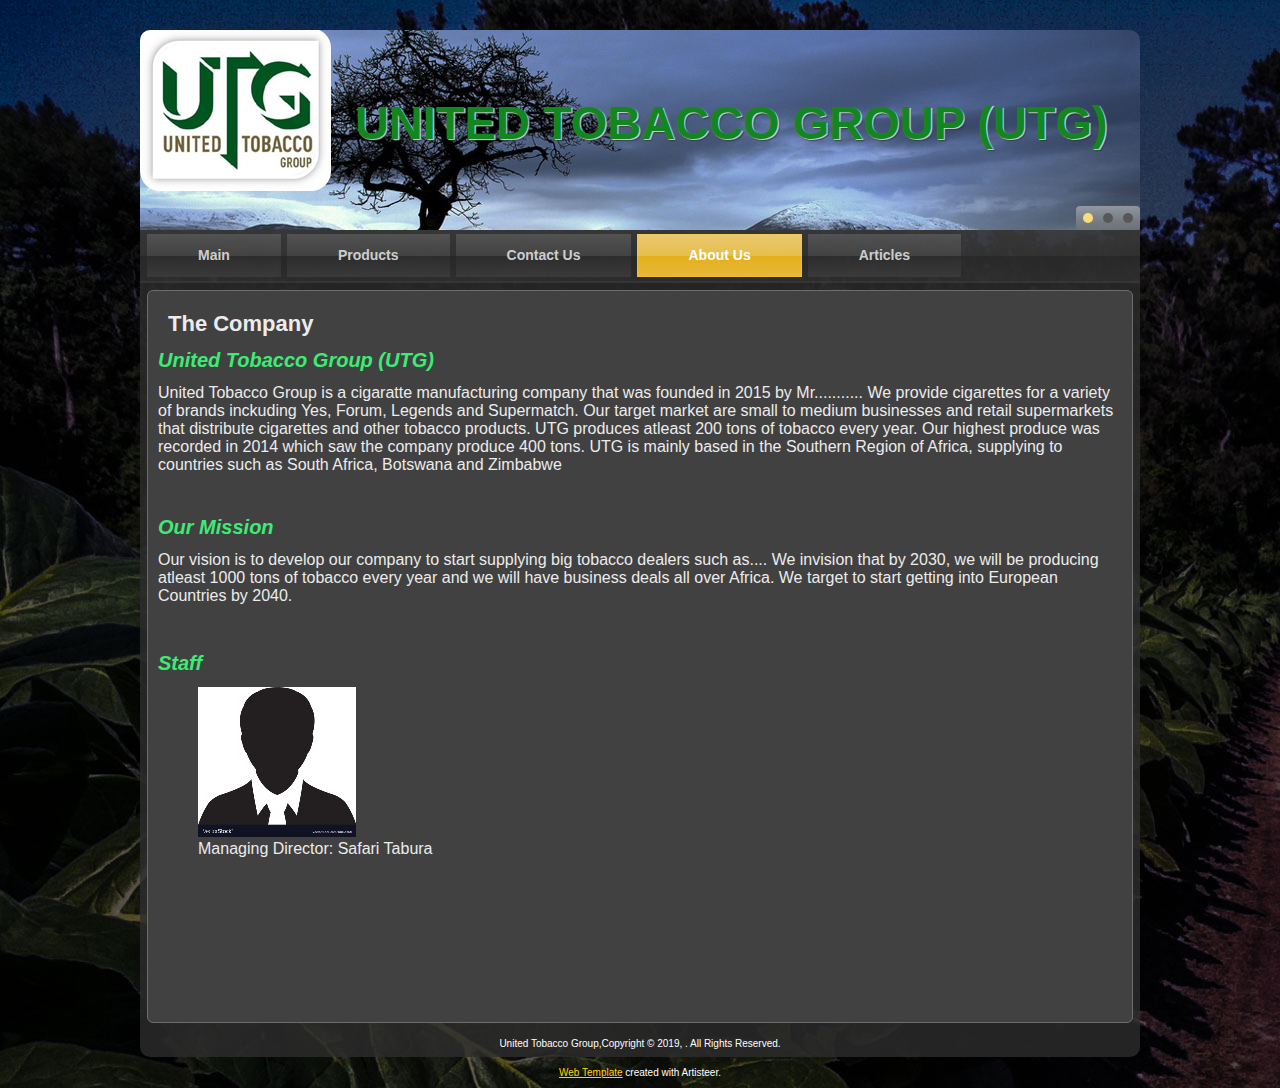
==== about-us.html @ 89c956b0 "First Commit" ====
<!DOCTYPE html>
<html dir="ltr" lang="en-US"><head><!-- Created by Artisteer v4.1.0.59861 -->
    <meta charset="utf-8">
    <title>The Company</title>
    <meta name="viewport" content="initial-scale = 1.0, maximum-scale = 1.0, user-scalable = no, width = device-width">

    <!--[if lt IE 9]><script src="https://html5shiv.googlecode.com/svn/trunk/html5.js"></script><![endif]-->
    <link rel="stylesheet" href="style.css" media="screen">
    <!--[if lte IE 7]><link rel="stylesheet" href="style.ie7.css" media="screen" /><![endif]-->
    <link rel="stylesheet" href="style.responsive.css" media="all">


    <script src="jquery.js"></script>
    <script src="script.js"></script>
    <script src="script.responsive.js"></script>


</head>
<body>
<div id="art-main">
    <div class="art-sheet clearfix">
<header class="art-header">
<div class="art-slider art-slidecontainerheader" data-width="1000" data-height="200">
    <div class="art-slider-inner">
<div class="art-slide-item art-slideheader0">

</div>
<div class="art-slide-item art-slideheader1">

</div>
<div class="art-slide-item art-slideheader2">

</div>

    </div>
</div>
<div class="art-slidenavigator art-slidenavigatorheader" data-left="93.6">
<a href="#" class="art-slidenavigatoritem"></a><a href="#" class="art-slidenavigatoritem"></a><a href="#" class="art-slidenavigatoritem"></a>
</div>



    <div class="art-shapes">

            </div>
<h1 class="art-headline" data-left="70.39%">
    <a href="#">UNITED TOBACCO GROUP (UTG)</a>
</h1>




                
                    
</header>
<nav class="art-nav">
    <ul class="art-hmenu"><li><a href="main.html" class="">Main</a></li><li><a href="products.html" class="">Products</a></li><li><a href="contact-us.html" class="">Contact Us</a></li><li><a href="about-us.html" class="active">About Us</a></li><li><a href="car-reviews.html">Articles</a></li></ul> 
    </nav>
<div class="art-layout-wrapper">
                <div class="art-content-layout">
                    <div class="art-content-layout-row">
                        <div class="art-layout-cell art-content"><article class="art-post art-article">
                                <h2 class="art-postheader">The Company</h2>
                                                
                <div class="art-postcontent art-postcontent-0 clearfix"><p><span style="font-weight: bold; font-style: italic; font-size: 20px; color: #3CEC74;">United Tobacco Group (UTG)</span></p><p><span style="font-size: 16px;">United Tobacco Group is a cigaratte manufacturing company that was founded in 2015 by Mr........... We provide cigarettes for a variety of brands inckuding Yes, Forum, Legends and Supermatch. Our target market are small to medium businesses and retail supermarkets that distribute cigarettes and other tobacco products. UTG produces atleast 200 tons of tobacco every year. Our highest produce was recorded in 2014 which saw the company produce 400 tons. UTG is mainly based in the Southern Region of Africa, supplying to countries such as South Africa, Botswana and Zimbabwe</span><br></p><p><span style="font-size: 16px;"><br></span></p><p><span style="font-family: Verdana, Geneva, Arial, Helvetica, sans-serif; font-size: 20px; font-weight: bold; font-style: italic; color: #3EEB75;">Our Mission</span></p><p><span style="font-size: 16px;">Our vision is to develop our company to start supplying big tobacco dealers such as.... We invision that by 2030, we will be producing atleast 1000 tons of tobacco every year and we will have business deals all over Africa. We target to start getting into European Countries by 2040.<span style="font-family: Verdana, Geneva, Arial, Helvetica, sans-serif; font-weight: bold; font-style: italic; color: rgb(62, 235, 117);"><br></span></span></p><p><span style="font-family: Verdana, Geneva, Arial, Helvetica, sans-serif; font-size: 20px; font-weight: bold; font-style: italic; color: #3EEB75;"><br></span></p><p><span style="font-family: Verdana, Geneva, Arial, Helvetica, sans-serif; font-size: 20px; font-weight: bold; font-style: italic; color: #3EEB75;">Staff</span></p><p>

</p><figure>
	<img width="158" height="150" alt="" class="art-lightbox" src="images/person.jpg" >
	<figcaption><span style="font-size: 16px;"> Managing Director:&nbsp;</span><span style="font-size: 16px; ">Safari Tabura</span></figcaption>
</figure>
<br><p><br></p><p><span style="font-size: 16px;"><br></span></p><p><span style="font-size: 16px;"><br></span></p><p><span style="font-size: 16px;"><br></span></p></div>


</article></div>
                    </div>
                </div>
            </div><footer class="art-footer">
<p>United Tobacco Group,Copyright © 2019, . All Rights Reserved.</p>
</footer>

    </div>
    <p class="art-page-footer">
        <span id="art-footnote-links"><a href="http://www.artisteer.com/" target="_blank">Web Template</a> created with Artisteer.</span>
    </p>
</div>


</body></html>
---- style.css ----
/* Created by Artisteer v4.1.0.59861 */

#art-main
{
   background: #FFFFFF url('images/page.jpeg') no-repeat fixed;
   margin:0 auto;
   font-size: 12px;
   font-family: Arial, 'Arial Unicode MS', Helvetica, Sans-Serif;
   font-weight: normal;
   font-style: normal;
   text-align: justify;
   position: relative;
   width: 100%;
   min-height: 100%;
   left: 0;
   top: 0;
   cursor:default;
   overflow:hidden;
}
table, ul.art-hmenu
{
   font-size: 12px;
   font-family: Arial, 'Arial Unicode MS', Helvetica, Sans-Serif;
   font-weight: normal;
   font-style: normal;
   text-align: justify;
}

h1, h2, h3, h4, h5, h6, p, a, ul, ol, li
{
   margin: 0;
   padding: 0;
}

/* Reset buttons border. It's important for input and button tags. 
 * border-collapse should be separate for shadow in IE. 
 */
.art-button
{
   border-collapse: separate;
   -webkit-background-origin: border !important;
   -moz-background-origin: border !important;
   background-origin: border-box !important;
   background: #FDDA7B;
   background: linear-gradient(top, #FEF1CD 0, #FCC42C 100%) no-repeat;
   background: -webkit-linear-gradient(top, #FEF1CD 0, #FCC42C 100%) no-repeat;
   background: -moz-linear-gradient(top, #FEF1CD 0, #FCC42C 100%) no-repeat;
   background: -o-linear-gradient(top, #FEF1CD 0, #FCC42C 100%) no-repeat;
   background: -ms-linear-gradient(top, #FEF1CD 0, #FCC42C 100%) no-repeat;
   background: linear-gradient(top, #FEF1CD 0, #FCC42C 100%) no-repeat;
   -svg-background: linear-gradient(top, #FEF1CD 0, #FCC42C 100%) no-repeat;
   -webkit-border-radius:3px;
   -moz-border-radius:3px;
   border-radius:3px;
   -webkit-box-shadow:0 0 3px 2px rgba(0, 0, 0, 0.2);
   -moz-box-shadow:0 0 3px 2px rgba(0, 0, 0, 0.2);
   box-shadow:0 0 3px 2px rgba(0, 0, 0, 0.2);
   border:1px solid #FCC839;
   padding:0 15px;
   margin:0 auto;
   height:25px;
}

.art-postcontent,
.art-postheadericons,
.art-postfootericons,
.art-blockcontent,
ul.art-vmenu a 
{
   text-align: left;
}

.art-postcontent,
.art-postcontent li,
.art-postcontent table,
.art-postcontent a,
.art-postcontent a:link,
.art-postcontent a:visited,
.art-postcontent a.visited,
.art-postcontent a:hover,
.art-postcontent a.hovered
{
   font-family: Arial, 'Arial Unicode MS', Helvetica, Sans-Serif;
}

.art-postcontent p
{
   margin: 12px 0;
}

.art-postcontent h1, .art-postcontent h1 a, .art-postcontent h1 a:link, .art-postcontent h1 a:visited, .art-postcontent h1 a:hover,
.art-postcontent h2, .art-postcontent h2 a, .art-postcontent h2 a:link, .art-postcontent h2 a:visited, .art-postcontent h2 a:hover,
.art-postcontent h3, .art-postcontent h3 a, .art-postcontent h3 a:link, .art-postcontent h3 a:visited, .art-postcontent h3 a:hover,
.art-postcontent h4, .art-postcontent h4 a, .art-postcontent h4 a:link, .art-postcontent h4 a:visited, .art-postcontent h4 a:hover,
.art-postcontent h5, .art-postcontent h5 a, .art-postcontent h5 a:link, .art-postcontent h5 a:visited, .art-postcontent h5 a:hover,
.art-postcontent h6, .art-postcontent h6 a, .art-postcontent h6 a:link, .art-postcontent h6 a:visited, .art-postcontent h6 a:hover,
.art-blockheader .t, .art-blockheader .t a, .art-blockheader .t a:link, .art-blockheader .t a:visited, .art-blockheader .t a:hover,
.art-vmenublockheader .t, .art-vmenublockheader .t a, .art-vmenublockheader .t a:link, .art-vmenublockheader .t a:visited, .art-vmenublockheader .t a:hover,
.art-headline, .art-headline a, .art-headline a:link, .art-headline a:visited, .art-headline a:hover,
.art-slogan, .art-slogan a, .art-slogan a:link, .art-slogan a:visited, .art-slogan a:hover,
.art-postheader, .art-postheader a, .art-postheader a:link, .art-postheader a:visited, .art-postheader a:hover
{
   font-size: 28px;
   font-family: Arial, 'Arial Unicode MS', Helvetica, Sans-Serif;
   font-weight: bold;
   font-style: normal;
   text-align: left;
}

.art-postcontent a, .art-postcontent a:link
{
   font-family: Arial, 'Arial Unicode MS', Helvetica, Sans-Serif;
   text-decoration: none;
   color: #FFD400;
}

.art-postcontent a:visited, .art-postcontent a.visited
{
   font-family: Arial, 'Arial Unicode MS', Helvetica, Sans-Serif;
   text-decoration: underline;
   color: #FFD400;
}

.art-postcontent  a:hover, .art-postcontent a.hover
{
   font-family: Arial, 'Arial Unicode MS', Helvetica, Sans-Serif;
   text-decoration: underline;
   color: #FCCF55;
}

.art-postcontent h1
{
   color: #A8A8A8;
   font-size: 28px;
   font-family: Arial, 'Arial Unicode MS', Helvetica, Sans-Serif;
   font-weight: bold;
   font-style: normal;
   text-align: left;
}

.art-blockcontent h1
{
   font-size: 28px;
   font-family: Arial, 'Arial Unicode MS', Helvetica, Sans-Serif;
   font-weight: bold;
   font-style: normal;
   text-align: left;
}

.art-postcontent h1 a, .art-postcontent h1 a:link, .art-postcontent h1 a:hover, .art-postcontent h1 a:visited, .art-blockcontent h1 a, .art-blockcontent h1 a:link, .art-blockcontent h1 a:hover, .art-blockcontent h1 a:visited 
{
   font-size: 28px;
   font-family: Arial, 'Arial Unicode MS', Helvetica, Sans-Serif;
   font-weight: bold;
   font-style: normal;
   text-align: left;
}

.art-postcontent h2
{
   color: #BFBFBF;
   font-size: 22px;
   font-family: Arial, 'Arial Unicode MS', Helvetica, Sans-Serif;
   font-weight: bold;
   font-style: normal;
   text-align: left;
}

.art-blockcontent h2
{
   font-size: 22px;
   font-family: Arial, 'Arial Unicode MS', Helvetica, Sans-Serif;
   font-weight: bold;
   font-style: normal;
   text-align: left;
}

.art-postcontent h2 a, .art-postcontent h2 a:link, .art-postcontent h2 a:hover, .art-postcontent h2 a:visited, .art-blockcontent h2 a, .art-blockcontent h2 a:link, .art-blockcontent h2 a:hover, .art-blockcontent h2 a:visited 
{
   font-size: 22px;
   font-family: Arial, 'Arial Unicode MS', Helvetica, Sans-Serif;
   font-weight: bold;
   font-style: normal;
   text-align: left;
}

.art-postcontent h3
{
   color: #FFD400;
   margin-top: 18px;
   margin-bottom: 12px;
   font-size: 18px;
   font-family: Arial, 'Arial Unicode MS', Helvetica, Sans-Serif;
   font-weight: bold;
   font-style: normal;
   text-align: left;
}

.art-blockcontent h3
{
   margin-top: 18px;
   margin-bottom: 12px;
   font-size: 18px;
   font-family: Arial, 'Arial Unicode MS', Helvetica, Sans-Serif;
   font-weight: bold;
   font-style: normal;
   text-align: left;
}

.art-postcontent h3 a, .art-postcontent h3 a:link, .art-postcontent h3 a:hover, .art-postcontent h3 a:visited, .art-blockcontent h3 a, .art-blockcontent h3 a:link, .art-blockcontent h3 a:hover, .art-blockcontent h3 a:visited 
{
   font-size: 18px;
   font-family: Arial, 'Arial Unicode MS', Helvetica, Sans-Serif;
   font-weight: bold;
   font-style: normal;
   text-align: left;
}

.art-postcontent h4
{
   color: #FFFFFF;
   font-size: 16px;
   font-family: Arial, 'Arial Unicode MS', Helvetica, Sans-Serif;
   font-weight: bold;
   font-style: normal;
   text-align: left;
}

.art-blockcontent h4
{
   font-size: 16px;
   font-family: Arial, 'Arial Unicode MS', Helvetica, Sans-Serif;
   font-weight: bold;
   font-style: normal;
   text-align: left;
}

.art-postcontent h4 a, .art-postcontent h4 a:link, .art-postcontent h4 a:hover, .art-postcontent h4 a:visited, .art-blockcontent h4 a, .art-blockcontent h4 a:link, .art-blockcontent h4 a:hover, .art-blockcontent h4 a:visited 
{
   font-size: 16px;
   font-family: Arial, 'Arial Unicode MS', Helvetica, Sans-Serif;
   font-weight: bold;
   font-style: normal;
   text-align: left;
}

.art-postcontent h5
{
   color: #FFFFFF;
   font-size: 14px;
   font-family: Arial, 'Arial Unicode MS', Helvetica, Sans-Serif;
   font-weight: bold;
   font-style: normal;
   text-align: left;
}

.art-blockcontent h5
{
   font-size: 14px;
   font-family: Arial, 'Arial Unicode MS', Helvetica, Sans-Serif;
   font-weight: bold;
   font-style: normal;
   text-align: left;
}

.art-postcontent h5 a, .art-postcontent h5 a:link, .art-postcontent h5 a:hover, .art-postcontent h5 a:visited, .art-blockcontent h5 a, .art-blockcontent h5 a:link, .art-blockcontent h5 a:hover, .art-blockcontent h5 a:visited 
{
   font-size: 14px;
   font-family: Arial, 'Arial Unicode MS', Helvetica, Sans-Serif;
   font-weight: bold;
   font-style: normal;
   text-align: left;
}

.art-postcontent h6
{
   color: #FEE8AD;
   font-size: 14px;
   font-family: Arial, 'Arial Unicode MS', Helvetica, Sans-Serif;
   font-weight: bold;
   font-style: normal;
   text-align: left;
}

.art-blockcontent h6
{
   font-size: 14px;
   font-family: Arial, 'Arial Unicode MS', Helvetica, Sans-Serif;
   font-weight: bold;
   font-style: normal;
   text-align: left;
}

.art-postcontent h6 a, .art-postcontent h6 a:link, .art-postcontent h6 a:hover, .art-postcontent h6 a:visited, .art-blockcontent h6 a, .art-blockcontent h6 a:link, .art-blockcontent h6 a:hover, .art-blockcontent h6 a:visited 
{
   font-size: 14px;
   font-family: Arial, 'Arial Unicode MS', Helvetica, Sans-Serif;
   font-weight: bold;
   font-style: normal;
   text-align: left;
}

header, footer, article, nav, #art-hmenu-bg, .art-sheet, .art-hmenu a, .art-vmenu a, .art-slidenavigator > a, .art-checkbox:before, .art-radiobutton:before
{
   -webkit-background-origin: border !important;
   -moz-background-origin: border !important;
   background-origin: border-box !important;
}

header, footer, article, nav, #art-hmenu-bg, .art-sheet, .art-slidenavigator > a, .art-checkbox:before, .art-radiobutton:before
{
   display: block;
   -webkit-box-sizing: border-box;
   -moz-box-sizing: border-box;
   box-sizing: border-box;
}

ul
{
   list-style-type: none;
}

ol
{
   list-style-position: inside;
}

html, body
{
   height: 100%;
}

body
{
   padding: 0;
   margin:0;
   min-width: 1000px;
   color: #ECECEC;
}

.art-header:before, #art-header-bg:before, .art-layout-cell:before, .art-layout-wrapper:before, .art-footer:before, .art-nav:before, #art-hmenu-bg:before, .art-sheet:before
{
   width: 100%;
   content: " ";
   display: table;
}
.art-header:after, #art-header-bg:after, .art-layout-cell:after, .art-layout-wrapper:after, .art-footer:after, .art-nav:after, #art-hmenu-bg:after, .art-sheet:after,
.cleared, .clearfix:after {
   clear: both;
   font: 0/0 serif;
   display: block;
   content: " ";
}

form
{
   padding: 0 !important;
   margin: 0 !important;
}

table.position
{
   position: relative;
   width: 100%;
   table-layout: fixed;
}

li h1, .art-postcontent li h1, .art-blockcontent li h1 
{
   margin:1px;
} 
li h2, .art-postcontent li h2, .art-blockcontent li h2 
{
   margin:1px;
} 
li h3, .art-postcontent li h3, .art-blockcontent li h3 
{
   margin:1px;
} 
li h4, .art-postcontent li h4, .art-blockcontent li h4 
{
   margin:1px;
} 
li h5, .art-postcontent li h5, .art-blockcontent li h5 
{
   margin:1px;
} 
li h6, .art-postcontent li h6, .art-blockcontent li h6 
{
   margin:1px;
} 
li p, .art-postcontent li p, .art-blockcontent li p 
{
   margin:1px;
}


.art-shapes
{
   position: absolute;
   top: 0;
   right: 0;
   bottom: 0;
   left: 0;
   overflow: hidden;
   z-index: 0;
}

.art-slider-inner {
   position: relative;
   overflow: hidden;
   width: 100%;
   height: 100%;
}

.art-slidenavigator > a {
   display: inline-block;
   vertical-align: middle;
   outline-style: none;
   font-size: 1px;
}

.art-slidenavigator > a:last-child {
   margin-right: 0 !important;
}

.art-slidecontainerheader {
    position: relative;
            width: 100%;
    height: 100%;
    }

.art-slidecontainerheader .art-slide-item
{
-webkit-border-radius:10px 10px 0 0;-moz-border-radius:10px 10px 0 0;border-radius:10px 10px 0 0;
}

.art-slidecontainerheader .art-slide-item {
    -webkit-transition: 800ms ease-in-out left;
    -moz-transition: 800ms ease-in-out left;
    -ms-transition: 800ms ease-in-out left;
    -o-transition: 800ms ease-in-out left;
    transition: 800ms ease-in-out left;
    position: relative;
    display: none;
    width:  100%;
    height: 100%;
}

.art-slidecontainerheader .active, .art-slidecontainerheader .next, .art-slidecontainerheader .prev {
    display: block;
}

.art-slidecontainerheader .active {
    left: 0;
}

.art-slidecontainerheader .next, .art-slidecontainerheader .prev {
    position: absolute;
    top: 0;
    width: 100%;
}

.art-slidecontainerheader .next {
    left: 100%;
}

.art-slidecontainerheader .prev {
    left: -100%;
}

.art-slidecontainerheader .next.forward, .art-slidecontainerheader .prev.back {
    left: 0;
}

.art-slidecontainerheader .active.forward {
    left: -100%;
}

.art-slidecontainerheader .active.back {
    left: 100%;
}




.art-slideheader0 {
    background-image: url('images/slideheader0-object1450618003.png'),  url('images/slideheader0.png');
        background-size: 19.1% 81.5%,  100%;
        background-position: 0px -2px,  0 0;
    background-repeat: no-repeat;
}
.art-slideheader1 {
    background-image: url('images/slideheader1-object2033260269.png'),url('images/slideheader1-object951236259.png'),  url('images/slideheader1.png');
        background-size: 11% 40%,19.1% 81.5%,  100%;
        background-position: 867px 115px,0px -2px,  0 0;
    background-repeat: no-repeat;
}
.art-slideheader2 {
    background-image: url('images/slideheader2-object61814615.png'),url('images/slideheader2-object2102042225.png'),  url('images/slideheader2.png');
        background-size: 11% 40%,19.1% 81.5%,  100%;
        background-position: 867px 115px,0px -2px,  0 0;
    background-repeat: no-repeat;
}


.art-slidenavigatorheader {
  display: inline-block;
  position: absolute;
  direction: ltr !important;
  top: 176px;
  left: 93.6%;
  z-index: 101;
  line-height: 0 !important;
  -webkit-background-origin: border !important;
  -moz-background-origin: border !important;
  background-origin: border-box !important;
  -webkit-box-sizing: border-box;
  -moz-box-sizing: border-box;
  box-sizing: border-box;
  text-align: center;
    white-space: nowrap;
    }
.art-slidenavigatorheader
{
background: #9C9C9C;background: linear-gradient(top, rgba(194, 194, 194, 0.6) 0, rgba(128, 128, 128, 0.6) 84%, rgba(115, 115, 115, 0.6) 100%) no-repeat;background: -webkit-linear-gradient(top, rgba(194, 194, 194, 0.6) 0, rgba(128, 128, 128, 0.6) 84%, rgba(115, 115, 115, 0.6) 100%) no-repeat;background: -moz-linear-gradient(top, rgba(194, 194, 194, 0.6) 0, rgba(128, 128, 128, 0.6) 84%, rgba(115, 115, 115, 0.6) 100%) no-repeat;background: -o-linear-gradient(top, rgba(194, 194, 194, 0.6) 0, rgba(128, 128, 128, 0.6) 84%, rgba(115, 115, 115, 0.6) 100%) no-repeat;background: -ms-linear-gradient(top, rgba(194, 194, 194, 0.6) 0, rgba(128, 128, 128, 0.6) 84%, rgba(115, 115, 115, 0.6) 100%) no-repeat;background: linear-gradient(top, rgba(194, 194, 194, 0.6) 0, rgba(128, 128, 128, 0.6) 84%, rgba(115, 115, 115, 0.6) 100%) no-repeat;-svg-background: linear-gradient(top, rgba(194, 194, 194, 0.6) 0, rgba(128, 128, 128, 0.6) 84%, rgba(115, 115, 115, 0.6) 100%) no-repeat;
-webkit-border-radius:4px;-moz-border-radius:4px;border-radius:4px;


padding:7px;





}
.art-slidenavigatorheader > a
{
background: #575757;background: #575757;background: #575757;background: #575757;background: #575757;background: #575757;background: #575757;-svg-background: #575757;
-webkit-border-radius:50%;-moz-border-radius:50%;border-radius:50%;



margin:0 10px 0 0;

width: 10px;

height: 10px;
}
.art-slidenavigatorheader > a.active
{
background: #FDDB7C;background: #FDDB7C;background: #FDDB7C;background: #FDDB7C;background: #FDDB7C;background: #FDDB7C;background: #FDDB7C;-svg-background: #FDDB7C;
-webkit-border-radius:50%;-moz-border-radius:50%;border-radius:50%;



margin:0 10px 0 0;

width: 10px;

height: 10px;
}
.art-slidenavigatorheader > a:hover
{
background: #AB7E03;background: #AB7E03;background: #AB7E03;background: #AB7E03;background: #AB7E03;background: #AB7E03;background: #AB7E03;-svg-background: #AB7E03;
-webkit-border-radius:50%;-moz-border-radius:50%;border-radius:50%;



margin:0 10px 0 0;

width: 10px;

height: 10px;
}

.art-headline
{
  display: inline-block;
  position: absolute;
  min-width: 50px;
  top: 69px;
  left: 70.39%;
  line-height: 100%;
  margin-left: -489px !important;
  -webkit-transform: rotate(0deg);
  -moz-transform: rotate(0deg);
  -o-transform: rotate(0deg);
  -ms-transform: rotate(0deg);
  transform: rotate(0deg);
  z-index: 101;
}

.art-headline, 
.art-headline a, 
.art-headline a:link, 
.art-headline a:visited, 
.art-headline a:hover
{
font-size: 47px;
font-family: 'Trebuchet MS', Arial, Helvetica, Sans-Serif;
font-weight: bold;
font-style: normal;
text-decoration: none;
text-align: left;
text-shadow: 1.4px 1.4px 1px rgba(255, 255, 255, 0.8), 2.1px 2.1px 1px rgba(23, 23, 23, 0.6);
  padding: 0;
  margin: 0;
  color: #12871F !important;
  white-space: nowrap;
}






.art-sheet
{
   background: #2D2D2D;
   background: rgba(45, 45, 45, 0.8);
   -webkit-border-radius:10px;
   -moz-border-radius:10px;
   border-radius:10px;
   margin:30px auto 0;
   position:relative;
   cursor:auto;
   width: 1000px;
   z-index: auto !important;
}

.art-header
{
   -webkit-border-radius:10px 10px 0 0;
   -moz-border-radius:10px 10px 0 0;
   border-radius:10px 10px 0 0;
   margin:0 auto;
   height: 200px;
   background-image: none;
   background-position: 0 0;
   background-repeat: no-repeat;
   position: relative;
   z-index: auto !important;
}

.responsive .art-header 
{
   background-image: none;
   background-position: center center;
}

.art-header>.widget 
{
   position:absolute;
   z-index:101;
}

.art-header .art-slider-inner
{
   -webkit-border-radius:10px 10px 0 0;
   -moz-border-radius:10px 10px 0 0;
   border-radius:10px 10px 0 0;
}

.art-nav
{
   background: #414141;
   background: linear-gradient(top, rgba(94, 94, 94, 0.3) 0, rgba(74, 74, 74, 0.3) 50%, rgba(46, 46, 46, 0.3) 50%, rgba(64, 64, 64, 0.3) 100%) no-repeat;
   background: -webkit-linear-gradient(top, rgba(94, 94, 94, 0.3) 0, rgba(74, 74, 74, 0.3) 50%, rgba(46, 46, 46, 0.3) 50%, rgba(64, 64, 64, 0.3) 100%) no-repeat;
   background: -moz-linear-gradient(top, rgba(94, 94, 94, 0.3) 0, rgba(74, 74, 74, 0.3) 50%, rgba(46, 46, 46, 0.3) 50%, rgba(64, 64, 64, 0.3) 100%) no-repeat;
   background: -o-linear-gradient(top, rgba(94, 94, 94, 0.3) 0, rgba(74, 74, 74, 0.3) 50%, rgba(46, 46, 46, 0.3) 50%, rgba(64, 64, 64, 0.3) 100%) no-repeat;
   background: -ms-linear-gradient(top, rgba(94, 94, 94, 0.3) 0, rgba(74, 74, 74, 0.3) 50%, rgba(46, 46, 46, 0.3) 50%, rgba(64, 64, 64, 0.3) 100%) no-repeat;
   background: linear-gradient(top, rgba(94, 94, 94, 0.3) 0, rgba(74, 74, 74, 0.3) 50%, rgba(46, 46, 46, 0.3) 50%, rgba(64, 64, 64, 0.3) 100%) no-repeat;
   -svg-background: linear-gradient(top, rgba(94, 94, 94, 0.3) 0, rgba(74, 74, 74, 0.3) 50%, rgba(46, 46, 46, 0.3) 50%, rgba(64, 64, 64, 0.3) 100%) no-repeat;
   border-bottom:2px solid rgba(65, 65, 65, 0.4);
   padding:4px;
   margin:0 auto;
   position: relative;
   z-index: 499;
   text-align: left;
}

ul.art-hmenu a, ul.art-hmenu a:link, ul.art-hmenu a:visited, ul.art-hmenu a:hover 
{
   outline: none;
   position: relative;
   z-index: 11;
}

ul.art-hmenu, ul.art-hmenu ul
{
   display: block;
   margin: 0;
   padding: 0;
   border: 0;
   list-style-type: none;
}

ul.art-hmenu li
{
   position: relative;
   z-index: 5;
   display: block;
   float: left;
   background: none;
   margin: 0;
   padding: 0;
   border: 0;
}

ul.art-hmenu li:hover
{
   z-index: 10000;
   white-space: normal;
}

ul.art-hmenu:after, ul.art-hmenu ul:after
{
   content: ".";
   height: 0;
   display: block;
   visibility: hidden;
   overflow: hidden;
   clear: both;
}

ul.art-hmenu, ul.art-hmenu ul 
{
   min-height: 0;
}

ul.art-hmenu 
{
   display: inline-block;
   vertical-align: middle;
}

.art-nav:before 
{
   content:' ';
}

.art-hmenu-extra1
{
   position: relative;
   display: block;
   float: left;
   width: auto;
   height: auto;
   background-position: center;
}

.art-hmenu-extra2
{
   position: relative;
   display: block;
   float: right;
   width: auto;
   height: auto;
   background-position: center;
}

.art-hmenu
{
   float: left;
}

.art-menuitemcontainer
{
   margin:0 auto;
}
ul.art-hmenu>li {
   margin-left: 6px;
}
ul.art-hmenu>li:first-child {
   margin-left: 3px;
}
ul.art-hmenu>li:last-child, ul.art-hmenu>li.last-child {
   margin-right: 3px;
}

ul.art-hmenu>li>a
{
   background: #414141;
   background: linear-gradient(top, rgba(94, 94, 94, 0.7) 0, rgba(74, 74, 74, 0.7) 50%, rgba(46, 46, 46, 0.7) 50%, rgba(64, 64, 64, 0.7) 100%) no-repeat;
   background: -webkit-linear-gradient(top, rgba(94, 94, 94, 0.7) 0, rgba(74, 74, 74, 0.7) 50%, rgba(46, 46, 46, 0.7) 50%, rgba(64, 64, 64, 0.7) 100%) no-repeat;
   background: -moz-linear-gradient(top, rgba(94, 94, 94, 0.7) 0, rgba(74, 74, 74, 0.7) 50%, rgba(46, 46, 46, 0.7) 50%, rgba(64, 64, 64, 0.7) 100%) no-repeat;
   background: -o-linear-gradient(top, rgba(94, 94, 94, 0.7) 0, rgba(74, 74, 74, 0.7) 50%, rgba(46, 46, 46, 0.7) 50%, rgba(64, 64, 64, 0.7) 100%) no-repeat;
   background: -ms-linear-gradient(top, rgba(94, 94, 94, 0.7) 0, rgba(74, 74, 74, 0.7) 50%, rgba(46, 46, 46, 0.7) 50%, rgba(64, 64, 64, 0.7) 100%) no-repeat;
   background: linear-gradient(top, rgba(94, 94, 94, 0.7) 0, rgba(74, 74, 74, 0.7) 50%, rgba(46, 46, 46, 0.7) 50%, rgba(64, 64, 64, 0.7) 100%) no-repeat;
   -svg-background: linear-gradient(top, rgba(94, 94, 94, 0.7) 0, rgba(74, 74, 74, 0.7) 50%, rgba(46, 46, 46, 0.7) 50%, rgba(64, 64, 64, 0.7) 100%) no-repeat;
   border:1px solid transparent;
   padding:0 50px;
   margin:0 auto;
   position: relative;
   display: block;
   height: 41px;
   cursor: pointer;
   text-decoration: none;
   color: #CDCDCD;
   line-height: 41px;
   text-align: center;
}

.art-hmenu a, 
.art-hmenu a:link, 
.art-hmenu a:visited, 
.art-hmenu a.active, 
.art-hmenu a:hover
{
   font-size: 14px;
   font-family: Arial, 'Arial Unicode MS', Helvetica, Sans-Serif;
   font-weight: bold;
   font-style: normal;
   text-decoration: none;
   text-align: left;
}

ul.art-hmenu>li>a.active
{
   background: #FBC73A;
   background: linear-gradient(top, rgba(252, 217, 120, 0.9) 0, rgba(251, 206, 80, 0.9) 50%, rgba(250, 190, 25, 0.9) 50%, rgba(251, 200, 60, 0.9) 100%) no-repeat;
   background: -webkit-linear-gradient(top, rgba(252, 217, 120, 0.9) 0, rgba(251, 206, 80, 0.9) 50%, rgba(250, 190, 25, 0.9) 50%, rgba(251, 200, 60, 0.9) 100%) no-repeat;
   background: -moz-linear-gradient(top, rgba(252, 217, 120, 0.9) 0, rgba(251, 206, 80, 0.9) 50%, rgba(250, 190, 25, 0.9) 50%, rgba(251, 200, 60, 0.9) 100%) no-repeat;
   background: -o-linear-gradient(top, rgba(252, 217, 120, 0.9) 0, rgba(251, 206, 80, 0.9) 50%, rgba(250, 190, 25, 0.9) 50%, rgba(251, 200, 60, 0.9) 100%) no-repeat;
   background: -ms-linear-gradient(top, rgba(252, 217, 120, 0.9) 0, rgba(251, 206, 80, 0.9) 50%, rgba(250, 190, 25, 0.9) 50%, rgba(251, 200, 60, 0.9) 100%) no-repeat;
   background: linear-gradient(top, rgba(252, 217, 120, 0.9) 0, rgba(251, 206, 80, 0.9) 50%, rgba(250, 190, 25, 0.9) 50%, rgba(251, 200, 60, 0.9) 100%) no-repeat;
   -svg-background: linear-gradient(top, rgba(252, 217, 120, 0.9) 0, rgba(251, 206, 80, 0.9) 50%, rgba(250, 190, 25, 0.9) 50%, rgba(251, 200, 60, 0.9) 100%) no-repeat;
   border:1px solid rgba(251, 199, 58, 0.5);
   padding:0 50px;
   margin:0 auto;
   color: #FFFFFF;
   text-decoration: none;
}

ul.art-hmenu>li>a:visited, 
ul.art-hmenu>li>a:hover, 
ul.art-hmenu>li:hover>a {
   text-decoration: none;
}

ul.art-hmenu>li>a:hover, .desktop ul.art-hmenu>li:hover>a
{
   background: #FDDA7B;
   background: linear-gradient(top, #FEEBB9 0, #FDE090 50%, #FCD159 50%, #FDDB7C 100%) no-repeat;
   background: -webkit-linear-gradient(top, #FEEBB9 0, #FDE090 50%, #FCD159 50%, #FDDB7C 100%) no-repeat;
   background: -moz-linear-gradient(top, #FEEBB9 0, #FDE090 50%, #FCD159 50%, #FDDB7C 100%) no-repeat;
   background: -o-linear-gradient(top, #FEEBB9 0, #FDE090 50%, #FCD159 50%, #FDDB7C 100%) no-repeat;
   background: -ms-linear-gradient(top, #FEEBB9 0, #FDE090 50%, #FCD159 50%, #FDDB7C 100%) no-repeat;
   background: linear-gradient(top, #FEEBB9 0, #FDE090 50%, #FCD159 50%, #FDDB7C 100%) no-repeat;
   -svg-background: linear-gradient(top, #FEEBB9 0, #FDE090 50%, #FCD159 50%, #FDDB7C 100%) no-repeat;
   border:1px solid rgba(109, 109, 109, 0.3);
   padding:0 50px;
   margin:0 auto;
}
ul.art-hmenu>li>a:hover, 
.desktop ul.art-hmenu>li:hover>a {
   color: #694D02;
   text-decoration: none;
}

ul.art-hmenu li li a
{
   background: #414141;
   background: transparent;
   padding:0 33px;
   margin:0 auto;
}
ul.art-hmenu li li 
{
   float: none;
   width: auto;
   margin-top: 7px;
   margin-bottom: 7px;
}

.desktop ul.art-hmenu li li ul>li:first-child 
{
   margin-top: 0;
}

ul.art-hmenu li li ul>li:last-child 
{
   margin-bottom: 0;
}

.art-hmenu ul a
{
   display: block;
   white-space: nowrap;
   height: 35px;
   min-width: 7em;
   border: 0 solid transparent;
   text-align: left;
   line-height: 35px;
   color: #F1F1F1;
   font-size: 12px;
   font-family: Arial, 'Arial Unicode MS', Helvetica, Sans-Serif;
   font-weight: normal;
   font-style: normal;
   text-decoration: none;
   margin:0;
}

.art-hmenu ul a:link, 
.art-hmenu ul a:visited, 
.art-hmenu ul a.active, 
.art-hmenu ul a:hover
{
   text-align: left;
   line-height: 35px;
   color: #F1F1F1;
   font-size: 12px;
   font-family: Arial, 'Arial Unicode MS', Helvetica, Sans-Serif;
   font-weight: normal;
   font-style: normal;
   text-decoration: none;
   margin:0;
}

ul.art-hmenu li li:after
{
   display: block;
   position: absolute;
   content: ' ';
   height: 0;
   top: -4px;
   left: 0;
   right: 0;
   z-index: 1;
   border-bottom: 1px solid #FCCE92;
}

.desktop ul.art-hmenu li li:first-child:before, 
.desktop ul.art-hmenu li li:first-child:after 
{
   display: none;
} 

ul.art-hmenu ul li a:hover, .desktop ul.art-hmenu ul li:hover>a
{
   background: #414141;
   background: rgba(65, 65, 65, 0.7);
   margin:0 auto;
}

.art-hmenu ul li a:hover
{
   color: #FDE297;
}

.desktop .art-hmenu ul li:hover>a
{
   color: #FDE297;
}

ul.art-hmenu ul:before
{
   background: #EEAF04;
   margin:0 auto;
   display: block;
   position: absolute;
   content: ' ';
   z-index: 1;
}
.desktop ul.art-hmenu li:hover>ul {
   visibility: visible;
   top: 100%;
}
.desktop ul.art-hmenu li li:hover>ul {
   top: 0;
   left: 100%;
}

ul.art-hmenu ul
{
   visibility: hidden;
   position: absolute;
   z-index: 10;
   left: 0;
   top: 0;
   background-image: url('images/spacer.gif');
}

.desktop ul.art-hmenu>li>ul
{
   padding: 14px 34px 34px 34px;
   margin: -10px 0 0 -30px;
}

.desktop ul.art-hmenu ul ul
{
   padding: 34px 34px 34px 14px;
   margin: -34px 0 0 -6px;
}

.desktop ul.art-hmenu ul.art-hmenu-left-to-right 
{
   right: auto;
   left: 0;
   margin: -10px 0 0 -30px;
}

.desktop ul.art-hmenu ul.art-hmenu-right-to-left 
{
   left: auto;
   right: 0;
   margin: -10px -30px 0 0;
}

.desktop ul.art-hmenu li li:hover>ul.art-hmenu-left-to-right {
   right: auto;
   left: 100%;
}
.desktop ul.art-hmenu li li:hover>ul.art-hmenu-right-to-left {
   left: auto;
   right: 100%;
}

.desktop ul.art-hmenu ul ul.art-hmenu-left-to-right
{
   right: auto;
   left: 0;
   padding: 34px 34px 34px 14px;
   margin: -34px 0 0 -6px;
}

.desktop ul.art-hmenu ul ul.art-hmenu-right-to-left
{
   left: auto;
   right: 0;
   padding: 34px 14px 34px 34px;
   margin: -34px -6px 0 0;
}

.desktop ul.art-hmenu li ul>li:first-child {
   margin-top: 0;
}
.desktop ul.art-hmenu li ul>li:last-child {
   margin-bottom: 0;
}

.desktop ul.art-hmenu ul ul:before
{
   border-radius: 0;
   top: 30px;
   bottom: 30px;
   right: 30px;
   left: 10px;
}

.desktop ul.art-hmenu>li>ul:before
{
   top: 10px;
   right: 30px;
   bottom: 30px;
   left: 30px;
}

.desktop ul.art-hmenu>li>ul.art-hmenu-left-to-right:before {
   right: 30px;
   left: 30px;
}
.desktop ul.art-hmenu>li>ul.art-hmenu-right-to-left:before {
   right: 30px;
   left: 30px;
}
.desktop ul.art-hmenu ul ul.art-hmenu-left-to-right:before {
   right: 30px;
   left: 10px;
}
.desktop ul.art-hmenu ul ul.art-hmenu-right-to-left:before {
   right: 10px;
   left: 30px;
}

.desktop ul.art-hmenu>li.ext>a
{
   white-space: nowrap;
}

.desktop ul.art-hmenu>li.ext>a:hover,
.desktop ul.art-hmenu>li.ext:hover>a,
.desktop ul.art-hmenu>li.ext:hover>a.active  
{
   background: none;
   /* default padding + border size */
  padding: 1px 51px 1px 51px;
   /* margin for shadow */
  margin: -0 -0 0 -0;
   overflow: hidden;
   position: relative;
   border: none;
   border-radius: 0;
   box-shadow: none;
   color: #FFFFFF;
}

.desktop ul.art-hmenu>li.ext>a:hover:before,
.desktop ul.art-hmenu>li.ext:hover>a:before,
.desktop ul.art-hmenu>li.ext:hover>a.active:before  
{
   position: absolute;
   content: ' ';
   /* top, right, left - for shadow */
  top: 0;
   right: 0;
   left: 0;
   /* border + shadow */
  bottom: -0;
   background-color: #EEAF04;
   border: 0 solid transparent;
   border-top-left-radius: 0;
   border-top-right-radius: 0;
   box-shadow: 0 0 0 rgba(0, 0, 0, 0.8);
   z-index: -1;
}

.desktop ul.art-hmenu>li.ext:hover>ul 
{
   padding-top: 4px;
   /* menu bar padding */
  margin-top: 0;
}

.desktop ul.art-hmenu>li.ext:hover>ul:before 
{
   /* border + shadow */
  top: -0;
   clip: rect(4px, auto, auto, auto);
   border-top-left-radius: 0;
   border-top-right-radius: 0;
   box-shadow: 0 0 0 rgba(0, 0, 0, 0.8);
}

ul.art-hmenu>li.ext>.ext-r,
ul.art-hmenu>li.ext>.ext-l,
ul.art-hmenu>li.ext>.ext-m,
ul.art-hmenu>li.ext>.ext-off
{
   display: none;
   z-index: 12;
   -webkit-box-sizing: border-box;
   -moz-box-sizing: border-box;
   box-sizing: border-box;
}

.desktop ul.art-hmenu>li.ext>ul 
{
   z-index: 13;
}

.desktop ul.art-hmenu>li.ext.ext-r:hover>.ext-r,
.desktop ul.art-hmenu>li.ext.ext-l:hover>.ext-l
{
   position: absolute;
   display: block;
   overflow: hidden;
   /* size of radius 
   * if size if 0 we should now generate script 
   * that adds ext-r and ext-m divs
   */
  height: 4px;
   top: 100%;
   padding-top: 0;
   margin-top: -0;
/* border width + shadow */}

.desktop ul.art-hmenu>li.ext:hover>.ext-r:before,
.desktop ul.art-hmenu>li.ext:hover>.ext-l:before
{
   position: absolute;
   content: ' ';
   top: 0;
   /* border + shadow */
  bottom: -0;
   background-color: #EEAF04;
   border: 0 solid transparent;
   box-shadow: 0 0 0 rgba(0, 0, 0, 0.8);
}

.desktop ul.art-hmenu>li.ext.ext-r:hover>.ext-r
{
   left: 100%;
   right: auto;
   padding-left: 0;
   margin-left: 0;
   padding-right: 0;
   margin-right: -0;
/* only shadow */}

.desktop ul.art-hmenu>li.ext.ext-r:hover>.ext-r:before
{
   right: 0;
   left: -0;
   border-top-left-radius: 0;
   border-top-right-radius: 0;
}

.desktop ul.art-hmenu>li.ext.ext-l:hover>.ext-l
{
   right: 100%;
   left: auto;
   padding-right: 0;
   margin-right: 0;
   padding-left: 0;
   margin-left: -0;
/* only shadow */}

.desktop ul.art-hmenu>li.ext.ext-l:hover>.ext-l:before
{
   right: -0;
   left: 0;
   border-top-right-radius: 0;
   border-top-left-radius: 0;
}

.desktop ul.art-hmenu>li.ext:hover>.ext-m, 
.desktop ul.art-hmenu>li.ext:hover>.ext-off 
{
   position: absolute;
   display: block;
   overflow: hidden;
   height: 4px;
   top: 100%;
}

.desktop ul.art-hmenu>li.ext.ext-r:hover>.ext-m 
{
   /* shadow offset */
  left: -0;
   right: 0;
   /* shadow offset */
  padding-right: 0;
   padding-left: 0;
}

.desktop ul.art-hmenu>li.ext:hover>.ext-off 
{
   /* shadow offset */
  left: -0;
   right: -0;
   /* shadow offset */
  padding-left: 0;
   padding-right: 0;
}

.desktop ul.art-hmenu>li.ext.ext-l:hover>.ext-m
{
   /* shadow offset */
  right: -0;
   left: 0;
   /* shadow offset */
  padding-left: 0;
   padding-right: 0;
}

.desktop ul.art-hmenu>li.ext.ext-l.ext-r:hover>.ext-m
{
   /* shadow offset */
  right: -0;
   left: -0;
   /* shadow offset */
  padding-left: 0;
   padding-right: 0;
}

.desktop ul.art-hmenu>li.ext:hover>.ext-m:before, 
.desktop ul.art-hmenu>li.ext:hover>.ext-off:before 
{
   position: absolute;
   content: ' ';
   top: -0;
   bottom: -0;
   /* shadow offset */
  background-color: #EEAF04;
   border: 0 solid transparent;
   box-shadow: 0 0 0 rgba(0, 0, 0, 0.8);
}

.desktop ul.art-hmenu>li.ext.ext-r:hover>.ext-m:before
{
   right: -0;
   left: 0;
}

.desktop ul.art-hmenu>li.ext.ext-l:hover>.ext-m:before
{
   left: -0;
   right: 0;
}

.desktop ul.art-hmenu>li.ext.ext-l.ext-r:hover>.ext-m:before
{
   left: -0;
   right: -0
;
}

.art-layout-wrapper
{
   position: relative;
   margin: 0 auto 0 auto;
   z-index: auto !important;
}

.art-content-layout
{
   display: table;
   width: 100%;
   table-layout: fixed;
}

.art-content-layout-row 
{
   display: table-row;
}

.art-layout-cell
{
   display: table-cell;
   vertical-align: top;
}

/* need only for content layout in post content */ 
.art-postcontent .art-content-layout
{
   border-collapse: collapse;
}

.art-block
{
   margin:10px;
}
div.art-block img
{
   border: none;
   margin: 0;
}

.art-blockheader
{
   background: #FCD56B;
   background: linear-gradient(top, rgba(253, 224, 145, 0.8) 0, rgba(251, 202, 65, 0.8) 100%) no-repeat;
   background: -webkit-linear-gradient(top, rgba(253, 224, 145, 0.8) 0, rgba(251, 202, 65, 0.8) 100%) no-repeat;
   background: -moz-linear-gradient(top, rgba(253, 224, 145, 0.8) 0, rgba(251, 202, 65, 0.8) 100%) no-repeat;
   background: -o-linear-gradient(top, rgba(253, 224, 145, 0.8) 0, rgba(251, 202, 65, 0.8) 100%) no-repeat;
   background: -ms-linear-gradient(top, rgba(253, 224, 145, 0.8) 0, rgba(251, 202, 65, 0.8) 100%) no-repeat;
   background: linear-gradient(top, rgba(253, 224, 145, 0.8) 0, rgba(251, 202, 65, 0.8) 100%) no-repeat;
   -svg-background: linear-gradient(top, rgba(253, 224, 145, 0.8) 0, rgba(251, 202, 65, 0.8) 100%) no-repeat;
   padding:10px 7px;
   margin:0 auto;
}
.art-blockheader .t,
.art-blockheader .t a,
.art-blockheader .t a:link,
.art-blockheader .t a:visited, 
.art-blockheader .t a:hover
{
   color: #000000;
   font-size: 14px;
   font-family: Arial, 'Arial Unicode MS', Helvetica, Sans-Serif;
   font-weight: bold;
   font-style: normal;
   margin-left: 10px;
   margin-right: 10px;
}

.art-blockcontent
{
   background: #414141;
   background: rgba(65, 65, 65, 0.5);
   border:1px solid rgba(109, 109, 109, 0.5);
   padding:7px;
   margin:0 auto;
   color: #C2C2C2;
   font-size: 12px;
   font-family: Arial, 'Arial Unicode MS', Helvetica, Sans-Serif;
   font-weight: normal;
   font-style: normal;
}
.art-blockcontent table,
.art-blockcontent li, 
.art-blockcontent a,
.art-blockcontent a:link,
.art-blockcontent a:visited,
.art-blockcontent a:hover
{
   color: #C2C2C2;
   font-size: 12px;
   font-family: Arial, 'Arial Unicode MS', Helvetica, Sans-Serif;
   font-weight: normal;
   font-style: normal;
}

.art-blockcontent a, .art-blockcontent a:link
{
   color: #FCDC81;
   font-family: Arial, 'Arial Unicode MS', Helvetica, Sans-Serif;
   text-decoration: underline;
}

.art-blockcontent a:visited, .art-blockcontent a.visited
{
   color: #FDDC80;
   font-family: Arial, 'Arial Unicode MS', Helvetica, Sans-Serif;
   text-decoration: underline;
}

.art-blockcontent a:hover, .art-blockcontent a.hover
{
   color: #FCDC81;
   font-family: Arial, 'Arial Unicode MS', Helvetica, Sans-Serif;
   text-decoration: none;
}
.art-block ul>li:before
{
   content:url('images/blockbullets.png');
   margin-right:6px;
   bottom: 2px;
   position:relative;
   display:inline-block;
   vertical-align:middle;
   font-size:0;
   line-height:0;
   margin-left: -13px;
}
.opera .art-block ul>li:before
{
   /* Vertical-align:middle in Opera doesn't need additional offset */
    bottom: 0;
}

.art-block li
{
   font-size: 12px;
   font-family: Arial, 'Arial Unicode MS', Helvetica, Sans-Serif;
   text-decoration: none;
   line-height: 125%;
   color: #C2C2C2;
}

.art-block ul>li, .art-block ol
{
   padding: 0;
}

.art-block ul>li
{
   padding-left: 13px;
}

.art-breadcrumbs
{
   margin:0 auto;
}

a.art-button,
a.art-button:link,
a:link.art-button:link,
body a.art-button:link,
a.art-button:visited,
body a.art-button:visited,
input.art-button,
button.art-button
{
   text-decoration: none;
   font-size: 12px;
   font-family: Arial, 'Arial Unicode MS', Helvetica, Sans-Serif;
   font-weight: normal;
   font-style: normal;
   position:relative;
   display: inline-block;
   vertical-align: middle;
   white-space: nowrap;
   text-align: center;
   color: #272727;
   margin: 0 5px 0 0 !important;
   overflow: visible;
   cursor: pointer;
   text-indent: 0;
   line-height: 25px;
   -webkit-box-sizing: content-box;
   -moz-box-sizing: content-box;
   box-sizing: content-box;
}

.art-button img
{
   margin: 0;
   vertical-align: middle;
}

.firefox2 .art-button
{
   display: block;
   float: left;
}

input, select, textarea, a.art-search-button span
{
   vertical-align: middle;
   font-size: 12px;
   font-family: Arial, 'Arial Unicode MS', Helvetica, Sans-Serif;
   font-weight: normal;
   font-style: normal;
}

.art-block select 
{
   width:96%;
}

input.art-button
{
   float: none !important;
}

.art-button.active, .art-button.active:hover
{
   background: #694D02;
   background: linear-gradient(top, #BA8903 0, #191300 100%) no-repeat;
   background: -webkit-linear-gradient(top, #BA8903 0, #191300 100%) no-repeat;
   background: -moz-linear-gradient(top, #BA8903 0, #191300 100%) no-repeat;
   background: -o-linear-gradient(top, #BA8903 0, #191300 100%) no-repeat;
   background: -ms-linear-gradient(top, #BA8903 0, #191300 100%) no-repeat;
   background: linear-gradient(top, #BA8903 0, #191300 100%) no-repeat;
   -svg-background: linear-gradient(top, #BA8903 0, #191300 100%) no-repeat;
   -webkit-border-radius:3px;
   -moz-border-radius:3px;
   border-radius:3px;
   -webkit-box-shadow:0 0 3px 2px rgba(0, 0, 0, 0.2);
   -moz-box-shadow:0 0 3px 2px rgba(0, 0, 0, 0.2);
   box-shadow:0 0 3px 2px rgba(0, 0, 0, 0.2);
   border:1px solid #6D6D6D;
   padding:0 15px;
   margin:0 auto;
}
.art-button.active, .art-button.active:hover {
   color: #E9E9E9 !important;
}

.art-button.hover, .art-button:hover
{
   background: #EEAF04;
   background: linear-gradient(top, #FCCA40 0, #FBB904 40%, #A17702 100%) no-repeat;
   background: -webkit-linear-gradient(top, #FCCA40 0, #FBB904 40%, #A17702 100%) no-repeat;
   background: -moz-linear-gradient(top, #FCCA40 0, #FBB904 40%, #A17702 100%) no-repeat;
   background: -o-linear-gradient(top, #FCCA40 0, #FBB904 40%, #A17702 100%) no-repeat;
   background: -ms-linear-gradient(top, #FCCA40 0, #FBB904 40%, #A17702 100%) no-repeat;
   background: linear-gradient(top, #FCCA40 0, #FBB904 40%, #A17702 100%) no-repeat;
   -svg-background: linear-gradient(top, #FCCA40 0, #FBB904 40%, #A17702 100%) no-repeat;
   -webkit-border-radius:3px;
   -moz-border-radius:3px;
   border-radius:3px;
   -webkit-box-shadow:0 0 3px 2px rgba(0, 0, 0, 0.2);
   -moz-box-shadow:0 0 3px 2px rgba(0, 0, 0, 0.2);
   box-shadow:0 0 3px 2px rgba(0, 0, 0, 0.2);
   border:1px solid #6D6D6D;
   padding:0 15px;
   margin:0 auto;
}
.art-button.hover, .art-button:hover {
   color: #000000 !important;
}

input[type="text"], input[type="password"], input[type="email"], input[type="url"], textarea
{
   background: #FFFFFF;
   border:1px solid rgba(252, 213, 107, 0.2);
   margin:0 auto;
}
input[type="text"], input[type="password"], input[type="email"], input[type="url"], textarea
{
   width: auto;
   padding: 8px 0;
   color: #896603 !important;
   font-size: 13px;
   font-family: Arial, 'Arial Unicode MS', Helvetica, Sans-Serif;
   font-weight: normal;
   font-style: normal;
   text-shadow: none;
}
input.art-error, textarea.art-error
{
   background: #FFFFFF;
   border:1px solid #E54934;
   margin:0 auto;
}
input.art-error, textarea.art-error {
   color: #896603 !important;
   font-size: 13px;
   font-family: Arial, 'Arial Unicode MS', Helvetica, Sans-Serif;
   font-weight: normal;
   font-style: normal;
}
form.art-search input[type="text"]
{
   background: #FFFFFF;
   border-radius: 0;
   border:1px solid #E7ECF0;
   margin:0 auto;
   width: 100%;
   padding: 0 0;
   -webkit-box-sizing: border-box;
   -moz-box-sizing: border-box;
   box-sizing: border-box;
   color: #896603 !important;
   font-size: 13px;
   font-family: Arial, 'Arial Unicode MS', Helvetica, Sans-Serif;
   font-weight: normal;
   font-style: normal;
}
form.art-search 
{
   background-image: none;
   border: 0;
   display:block;
   position:relative;
   top:0;
   padding:0;
   margin:5px;
   left:0;
   line-height: 0;
}

form.art-search input, a.art-search-button
{
   top:0;
   right:0;
}

form.art-search>input, a.art-search-button{
   bottom:0;
   left:0;
   vertical-align: middle;
}

form.art-search input[type="submit"], input.art-search-button, a.art-search-button
{
   background: #FDDA7B;
   -webkit-border-radius:0 -1px -1px 0;
   -moz-border-radius:0 -1px -1px 0;
   border-radius:0 -1px -1px 0;
   margin:0 auto;
}
form.art-search input[type="submit"], input.art-search-button, a.art-search-button {
   position:absolute;
   left:auto;
   display:block;
   border: 0;
   top: 1px;
   bottom: 1px;
   right: 	1px;
   padding:0 6px;
   color: #B18203 !important;
   font-size: 13px;
   font-family: Arial, 'Arial Unicode MS', Helvetica, Sans-Serif;
   font-weight: normal;
   font-style: normal;
   cursor: pointer;
}

a.art-search-button span.art-search-button-text, a.art-search-button:after {
   vertical-align:middle;
}

a.art-search-button:after {
   display:inline-block;
   content:' ';
   height: 100%;
}

a.art-search-button, a.art-search-button span,
a.art-search-button:visited, a.art-search-button.visited,
a.art-search-button:hover, a.art-search-button.hover 
{
   text-decoration: none;
   font-size: 13px;
   font-family: Arial, 'Arial Unicode MS', Helvetica, Sans-Serif;
   font-weight: normal;
   font-style: normal;
}

label.art-checkbox:before
{
   background: #FFFFFF;
   -webkit-border-radius:1px;
   -moz-border-radius:1px;
   border-radius:1px;
   border-width: 0;
   margin:0 auto;
   width:16px;
   height:16px;
}
label.art-checkbox
{
   cursor: pointer;
   font-size: 13px;
   font-family: Arial, 'Arial Unicode MS', Helvetica, Sans-Serif;
   font-weight: normal;
   font-style: normal;
   line-height: 16px;
   display: inline-block;
   color: #FEF4D9 !important;
}

.art-checkbox>input[type="checkbox"]
{
   margin: 0 5px 0 0;
}

label.art-checkbox.active:before
{
   background: #9A9A9A;
   -webkit-border-radius:1px;
   -moz-border-radius:1px;
   border-radius:1px;
   border-width: 0;
   margin:0 auto;
   width:16px;
   height:16px;
   display: inline-block;
}

label.art-checkbox.hovered:before
{
   background: #B9B9B9;
   -webkit-border-radius:1px;
   -moz-border-radius:1px;
   border-radius:1px;
   border-width: 0;
   margin:0 auto;
   width:16px;
   height:16px;
   display: inline-block;
}

label.art-radiobutton:before
{
   background: #FFFFFF;
   -webkit-border-radius:3px;
   -moz-border-radius:3px;
   border-radius:3px;
   border-width: 0;
   margin:0 auto;
   width:12px;
   height:12px;
}
label.art-radiobutton
{
   cursor: pointer;
   font-size: 13px;
   font-family: Arial, 'Arial Unicode MS', Helvetica, Sans-Serif;
   font-weight: normal;
   font-style: normal;
   line-height: 12px;
   display: inline-block;
   color: #FEF4D9 !important;
}

.art-radiobutton>input[type="radio"]
{
   vertical-align: baseline;
   margin: 0 5px 0 0;
}

label.art-radiobutton.active:before
{
   background: #9A9A9A;
   -webkit-border-radius:3px;
   -moz-border-radius:3px;
   border-radius:3px;
   border-width: 0;
   margin:0 auto;
   width:12px;
   height:12px;
   display: inline-block;
}

label.art-radiobutton.hovered:before
{
   background: #B9B9B9;
   -webkit-border-radius:3px;
   -moz-border-radius:3px;
   border-radius:3px;
   border-width: 0;
   margin:0 auto;
   width:12px;
   height:12px;
   display: inline-block;
}

.art-comments
{
   border-top:1px dotted #848484;
   margin:0 auto;
   margin-top: 25px;
}

.art-comments h2
{
   color: #DEDEDE;
}

.art-comment-inner
{
   background: #FFFFFF;
   -webkit-border-radius:2px;
   -moz-border-radius:2px;
   border-radius:2px;
   border:1px solid #FDDA7B;
   padding:7px;
   margin:0 auto;
   margin-left: 94px;
}
.art-comment-avatar 
{
   float:left;
   width:80px;
   height:80px;
   padding:1px;
   background:#fff;
   border:1px solid #FFFFFF;
}

.art-comment-avatar>img
{
   margin:0 !important;
   border:none !important;
}

.art-comment-content
{
   padding:10px 0;
   color: #8A6602;
   font-family: Arial, 'Arial Unicode MS', Helvetica, Sans-Serif;
}

.art-comment
{
   margin-top: 6px;
}

.art-comment:first-child
{
   margin-top: 0;
}

.art-comment-header
{
   color: #2D2D2D;
   font-family: Arial, 'Arial Unicode MS', Helvetica, Sans-Serif;
   line-height: 100%;
}

.art-comment-header a, 
.art-comment-header a:link, 
.art-comment-header a:visited,
.art-comment-header a.visited,
.art-comment-header a:hover,
.art-comment-header a.hovered
{
   font-family: Arial, 'Arial Unicode MS', Helvetica, Sans-Serif;
   line-height: 100%;
}

.art-comment-header a, .art-comment-header a:link
{
   font-family: Arial, 'Arial Unicode MS', Helvetica, Sans-Serif;
   color: #959595;
}

.art-comment-header a:visited, .art-comment-header a.visited
{
   font-family: Arial, 'Arial Unicode MS', Helvetica, Sans-Serif;
   color: #959595;
}

.art-comment-header a:hover,  .art-comment-header a.hovered
{
   font-family: Arial, 'Arial Unicode MS', Helvetica, Sans-Serif;
   color: #959595;
}

.art-comment-content a, 
.art-comment-content a:link, 
.art-comment-content a:visited,
.art-comment-content a.visited,
.art-comment-content a:hover,
.art-comment-content a.hovered
{
   font-family: Arial, 'Arial Unicode MS', Helvetica, Sans-Serif;
}

.art-comment-content a, .art-comment-content a:link
{
   font-family: Arial, 'Arial Unicode MS', Helvetica, Sans-Serif;
   color: #E1A705;
}

.art-comment-content a:visited, .art-comment-content a.visited
{
   font-family: Arial, 'Arial Unicode MS', Helvetica, Sans-Serif;
   color: #B68603;
}

.art-comment-content a:hover,  .art-comment-content a.hovered
{
   font-family: Arial, 'Arial Unicode MS', Helvetica, Sans-Serif;
   color: #E1A705;
}

.art-pager
{
   background: #FFFFFF;
   background: linear-gradient(top, #FFFFFF 0, #8FA5BC 100%) no-repeat;
   background: -webkit-linear-gradient(top, #FFFFFF 0, #8FA5BC 100%) no-repeat;
   background: -moz-linear-gradient(top, #FFFFFF 0, #8FA5BC 100%) no-repeat;
   background: -o-linear-gradient(top, #FFFFFF 0, #8FA5BC 100%) no-repeat;
   background: -ms-linear-gradient(top, #FFFFFF 0, #8FA5BC 100%) no-repeat;
   background: linear-gradient(top, #FFFFFF 0, #8FA5BC 100%) no-repeat;
   -svg-background: linear-gradient(top, #FFFFFF 0, #8FA5BC 100%) no-repeat;
   -webkit-border-radius:2px;
   -moz-border-radius:2px;
   border-radius:2px;
   border:1px solid #848484;
   padding:5px;
}

.art-pager>*:last-child,
.art-pager>*:last-child:hover
{
   margin-right:0;
}

.art-pager>span {
   cursor:default;
}

.art-pager>*
{
   background: #B9B9B9;
   background: linear-gradient(top, #E3E3E3 0, #919191 100%) no-repeat;
   background: -webkit-linear-gradient(top, #E3E3E3 0, #919191 100%) no-repeat;
   background: -moz-linear-gradient(top, #E3E3E3 0, #919191 100%) no-repeat;
   background: -o-linear-gradient(top, #E3E3E3 0, #919191 100%) no-repeat;
   background: -ms-linear-gradient(top, #E3E3E3 0, #919191 100%) no-repeat;
   background: linear-gradient(top, #E3E3E3 0, #919191 100%) no-repeat;
   -svg-background: linear-gradient(top, #E3E3E3 0, #919191 100%) no-repeat;
   -webkit-border-radius:2px;
   -moz-border-radius:2px;
   border-radius:2px;
   border:1px solid #B9B9B9;
   padding:7px;
   margin:0 4px 0 auto;
   position:relative;
   display:inline-block;
   margin-left: 0;
}

.art-pager a:link,
.art-pager a:visited
{
   font-family: Arial, 'Arial Unicode MS', Helvetica, Sans-Serif;
   text-decoration: none;
   color: #191919
;
}

.art-pager .active
{
   background: #B6BFC9;
   background: linear-gradient(top, #E5E8EB 0, #8796A6 100%) no-repeat;
   background: -webkit-linear-gradient(top, #E5E8EB 0, #8796A6 100%) no-repeat;
   background: -moz-linear-gradient(top, #E5E8EB 0, #8796A6 100%) no-repeat;
   background: -o-linear-gradient(top, #E5E8EB 0, #8796A6 100%) no-repeat;
   background: -ms-linear-gradient(top, #E5E8EB 0, #8796A6 100%) no-repeat;
   background: linear-gradient(top, #E5E8EB 0, #8796A6 100%) no-repeat;
   -svg-background: linear-gradient(top, #E5E8EB 0, #8796A6 100%) no-repeat;
   border:1px solid #B9B9B9;
   padding:7px;
   margin:0 4px 0 auto;
   color: #FFFFFF
;
}

.art-pager .more
{
   background: #B9B9B9;
   background: linear-gradient(top, #E3E3E3 0, #919191 100%) no-repeat;
   background: -webkit-linear-gradient(top, #E3E3E3 0, #919191 100%) no-repeat;
   background: -moz-linear-gradient(top, #E3E3E3 0, #919191 100%) no-repeat;
   background: -o-linear-gradient(top, #E3E3E3 0, #919191 100%) no-repeat;
   background: -ms-linear-gradient(top, #E3E3E3 0, #919191 100%) no-repeat;
   background: linear-gradient(top, #E3E3E3 0, #919191 100%) no-repeat;
   -svg-background: linear-gradient(top, #E3E3E3 0, #919191 100%) no-repeat;
   border:1px solid #B9B9B9;
   margin:0 4px 0 auto;
}
.art-pager a.more:link,
.art-pager a.more:visited
{
   color: #312501
;
}
.art-pager a:hover
{
   background: #9A9A9A;
   background: linear-gradient(top, #C2C2C2 0, #808080 84%, #737373 100%) no-repeat;
   background: -webkit-linear-gradient(top, #C2C2C2 0, #808080 84%, #737373 100%) no-repeat;
   background: -moz-linear-gradient(top, #C2C2C2 0, #808080 84%, #737373 100%) no-repeat;
   background: -o-linear-gradient(top, #C2C2C2 0, #808080 84%, #737373 100%) no-repeat;
   background: -ms-linear-gradient(top, #C2C2C2 0, #808080 84%, #737373 100%) no-repeat;
   background: linear-gradient(top, #C2C2C2 0, #808080 84%, #737373 100%) no-repeat;
   -svg-background: linear-gradient(top, #C2C2C2 0, #808080 84%, #737373 100%) no-repeat;
   border:1px solid #B9B9B9;
   padding:7px;
   margin:0 4px 0 auto;
}
.art-pager  a:hover,
.art-pager  a.more:hover
{
   color: #1F1F1F
;
}
.art-pager>*:after
{
   margin:0 0 0 auto;
   display:inline-block;
   position:absolute;
   content: ' ';
   top:0;
   width:0;
   height:100%;
   right: 0;
   text-decoration:none;
}

.art-pager>*:last-child:after{
   display:none;
}

.art-commentsform
{
   background: #FFFFFF;
   background: transparent;
   padding:10px;
   margin:0 auto;
   margin-top:25px;
   color: #DEDEDE;
}

.art-commentsform h2{
   padding-bottom:10px;
   margin: 0;
   color: #DEDEDE;
}

.art-commentsform label {
   display: inline-block;
   line-height: 25px;
}

.art-commentsform input:not([type=submit]), .art-commentsform textarea {
   box-sizing: border-box;
   -moz-box-sizing: border-box;
   -webkit-box-sizing: border-box;
   width:100%;
   max-width:100%;
}

.art-commentsform .form-submit
{
   margin-top: 10px;
}
.art-post
{
   background: #414141;
   -webkit-border-radius:6px;
   -moz-border-radius:6px;
   border-radius:6px;
   border:1px solid #6D6D6D;
   padding:10px;
   margin:7px;
}
a img
{
   border: 0;
}

.art-article img, img.art-article, .art-block img, .art-footer img
{
   margin: 0 0 0 0;
}

.art-metadata-icons img
{
   border: none;
   vertical-align: middle;
   margin: 2px;
}

.art-article table, table.art-article
{
   border-collapse: collapse;
   margin: 1px;
}

.art-post .art-content-layout-br
{
   height: 0;
}

.art-article th, .art-article td
{
   padding: 2px;
   border: solid 1px #B9B9B9;
   vertical-align: top;
   text-align: left;
}

.art-article th
{
   text-align: center;
   vertical-align: middle;
   padding: 7px;
}

pre
{
   overflow: auto;
   padding: 0.1em;
}

.preview-cms-logo
{
   border: 0;
   margin: 1em 1em 0 0;
   float: left;
}

.image-caption-wrapper
{
   padding: 0 0 0 0;
   -webkit-box-sizing: border-box;
   -moz-box-sizing: border-box;
   box-sizing: border-box;
}

.image-caption-wrapper img
{
   margin: 0 !important;
   -webkit-box-sizing: border-box;
   -moz-box-sizing: border-box;
   box-sizing: border-box;
}

.image-caption-wrapper div.art-collage
{
   margin: 0 !important;
   -webkit-box-sizing: border-box;
   -moz-box-sizing: border-box;
   box-sizing: border-box;
}

.image-caption-wrapper p
{
   font-size: 80%;
   text-align: right;
   margin: 0;
}

.art-postheader
{
   color: #ECECEC;
   margin: 10px 0 10px 10px;
   font-size: 22px;
   font-family: Arial, 'Arial Unicode MS', Helvetica, Sans-Serif;
   font-weight: bold;
   font-style: normal;
   text-align: left;
}

.art-postheader a, 
.art-postheader a:link, 
.art-postheader a:visited,
.art-postheader a.visited,
.art-postheader a:hover,
.art-postheader a.hovered
{
   font-size: 22px;
   font-family: Arial, 'Arial Unicode MS', Helvetica, Sans-Serif;
   font-weight: bold;
   font-style: normal;
   text-align: left;
}

.art-postheader a, .art-postheader a:link
{
   font-family: Arial, 'Arial Unicode MS', Helvetica, Sans-Serif;
   text-decoration: none;
   text-align: left;
   color: #FCD15B;
}

.art-postheader a:visited, .art-postheader a.visited
{
   font-family: Arial, 'Arial Unicode MS', Helvetica, Sans-Serif;
   text-decoration: none;
   text-align: left;
   color: #A8A8A8;
}

.art-postheader a:hover,  .art-postheader a.hovered
{
   font-family: Arial, 'Arial Unicode MS', Helvetica, Sans-Serif;
   text-decoration: none;
   text-align: left;
   color: #FCC222;
}

.art-postheadericons,
.art-postheadericons a,
.art-postheadericons a:link,
.art-postheadericons a:visited,
.art-postheadericons a:hover
{
   font-size: 11px;
   font-family: Arial, 'Arial Unicode MS', Helvetica, Sans-Serif;
   color: #D0D0D0;
}

.art-postheadericons
{
   padding: 1px;
}

.art-postheadericons a, .art-postheadericons a:link
{
   font-family: Arial, 'Arial Unicode MS', Helvetica, Sans-Serif;
   text-decoration: underline;
   color: #FAC01E;
}

.art-postheadericons a:visited, .art-postheadericons a.visited
{
   font-family: Arial, 'Arial Unicode MS', Helvetica, Sans-Serif;
   text-decoration: underline;
   color: #D2D2D2;
}

.art-postheadericons a:hover, .art-postheadericons a.hover
{
   font-family: Arial, 'Arial Unicode MS', Helvetica, Sans-Serif;
   text-decoration: none;
   color: #FCCC49;
}

.art-postpdficon:before
{
   content:url('images/postpdficon.png');
   margin-right:6px;
   position:relative;
   display:inline-block;
   vertical-align:middle;
   font-size:0;
   line-height:0;
   bottom: auto;
}
.opera .art-postpdficon:before
{
   /* Vertical-align:middle in Opera doesn't need additional offset */
    bottom: 0;
}

.art-postprinticon:before
{
   content:url('images/postprinticon.png');
   margin-right:6px;
   position:relative;
   display:inline-block;
   vertical-align:middle;
   font-size:0;
   line-height:0;
   bottom: auto;
}
.opera .art-postprinticon:before
{
   /* Vertical-align:middle in Opera doesn't need additional offset */
    bottom: 0;
}

.art-postemailicon:before
{
   content:url('images/postemailicon.png');
   margin-right:6px;
   position:relative;
   display:inline-block;
   vertical-align:middle;
   font-size:0;
   line-height:0;
   bottom: auto;
}
.opera .art-postemailicon:before
{
   /* Vertical-align:middle in Opera doesn't need additional offset */
    bottom: 0;
}

.art-postcontent ul>li:before,  .art-post ul>li:before,  .art-textblock ul>li:before
{
   content:url('images/postbullets.png');
   margin-right:6px;
   bottom: 2px;
   position:relative;
   display:inline-block;
   vertical-align:middle;
   font-size:0;
   line-height:0;
}
.opera .art-postcontent ul>li:before, .opera   .art-post ul>li:before, .opera   .art-textblock ul>li:before
{
   /* Vertical-align:middle in Opera doesn't need additional offset */
    bottom: 0;
}

.art-postcontent li, .art-post li, .art-textblock li
{
   font-size: 12px;
   font-family: Arial, 'Arial Unicode MS', Helvetica, Sans-Serif;
   line-height: 200%;
   color: #D0D0D0;
   margin: 0 0 0 14px;
}

.art-postcontent ul>li, .art-post ul>li, .art-textblock ul>li, .art-postcontent ol, .art-post ol, .art-textblock ol
{
   padding: 0;
}

.art-postcontent ul>li, .art-post ul>li, .art-textblock ul>li
{
   padding-left: 14px;
}

.art-postcontent ul>li:before,  .art-post ul>li:before,  .art-textblock ul>li:before
{
   margin-left: -14px;
}

.art-postcontent ol, .art-post ol, .art-textblock ol, .art-postcontent ul, .art-post ul, .art-textblock ul
{
   margin: 1em 0 1em 14px;
}

.art-postcontent li ol, .art-post li ol, .art-textblock li ol, .art-postcontent li ul, .art-post li ul, .art-textblock li ul
{
   margin: 0.5em 0 0.5em 14px;
}

.art-postcontent li, .art-post li, .art-textblock li
{
   margin: 0 0 0 0;
}

.art-postcontent ol>li, .art-post ol>li, .art-textblock ol>li
{
   /* overrides overflow for "ul li" and sets the default value */
  overflow: visible;
}

.art-postcontent ul>li, .art-post ul>li, .art-textblock ul>li
{
   /* makes "ul li" not to align behind the image if they are in the same line */
  overflow-x: visible;
   overflow-y: hidden;
}

blockquote
{
   background: #414141 url('images/postquote.png') no-repeat scroll;
   border:1px solid #614C15;
   padding:6px 6px 6px 43px;
   margin:10px 10px 10px 50px;
   color: #D0D0D0;
   font-family: Arial, 'Arial Unicode MS', Helvetica, Sans-Serif;
   font-weight: normal;
   font-style: italic;
   text-align: left;
   /* makes block not to align behind the image if they are in the same line */
  overflow: auto;
   clear:both;
}
blockquote a, .art-postcontent blockquote a, .art-blockcontent blockquote a, .art-footer blockquote a,
blockquote a:link, .art-postcontent blockquote a:link, .art-blockcontent blockquote a:link, .art-footer blockquote a:link,
blockquote a:visited, .art-postcontent blockquote a:visited, .art-blockcontent blockquote a:visited, .art-footer blockquote a:visited,
blockquote a:hover, .art-postcontent blockquote a:hover, .art-blockcontent blockquote a:hover, .art-footer blockquote a:hover
{
   color: #D0D0D0;
   font-family: Arial, 'Arial Unicode MS', Helvetica, Sans-Serif;
   font-weight: normal;
   font-style: italic;
   text-align: left;
}

/* Override native 'p' margins*/
blockquote p,
.art-postcontent blockquote p,
.art-blockcontent blockquote p,
.art-footer blockquote p
{
   margin: 0;
   margin: 2px 0 2px 15px;
}

.art-footer
{
   background: #2D2D2D;
   background: transparent;
   -webkit-border-radius:10px;
   -moz-border-radius:10px;
   border-radius:10px;
   padding:8px;
   margin:0 auto;
   position: relative;
   color: #FFFFFF;
   font-size: 10px;
   font-family: Arial, 'Arial Unicode MS', Helvetica, Sans-Serif;
   text-align: center;
}

.art-footer a,
.art-footer a:link,
.art-footer a:visited,
.art-footer a:hover,
.art-footer td, 
.art-footer th,
.art-footer caption
{
   color: #FFFFFF;
   font-size: 10px;
   font-family: Arial, 'Arial Unicode MS', Helvetica, Sans-Serif;
}

.art-footer p 
{
   padding:0;
   text-align: center;
}

.art-footer a,
.art-footer a:link
{
   color: #FBC93F;
   font-family: Arial, 'Arial Unicode MS', Helvetica, Sans-Serif;
   text-decoration: underline;
}

.art-footer a:visited
{
   color: #FCC93E;
   font-family: Arial, 'Arial Unicode MS', Helvetica, Sans-Serif;
   text-decoration: underline;
}

.art-footer a:hover
{
   color: #FCD771;
   font-family: Arial, 'Arial Unicode MS', Helvetica, Sans-Serif;
   text-decoration: none;
}

.art-footer h1
{
   color: #6D6D6D;
   font-family: Arial, 'Arial Unicode MS', Helvetica, Sans-Serif;
}

.art-footer h2
{
   color: #848484;
   font-family: Arial, 'Arial Unicode MS', Helvetica, Sans-Serif;
}

.art-footer h3
{
   color: #FCD56B;
   font-family: Arial, 'Arial Unicode MS', Helvetica, Sans-Serif;
}

.art-footer h4
{
   color: #FDDA7B;
   font-family: Arial, 'Arial Unicode MS', Helvetica, Sans-Serif;
}

.art-footer h5
{
   color: #FDDA7B;
   font-family: Arial, 'Arial Unicode MS', Helvetica, Sans-Serif;
}

.art-footer h6
{
   color: #FDDA7B;
   font-family: Arial, 'Arial Unicode MS', Helvetica, Sans-Serif;
}

.art-footer img
{
   border: none;
   margin: 0;
}

.art-rss-tag-icon
{
   background:  url('images/footerrssicon.png') no-repeat scroll;
   margin:0 auto;
   min-height:32px;
   min-width:32px;
   display: inline-block;
   text-indent: 35px;
   background-position: left center;
}

.art-rss-tag-icon:empty
{
   vertical-align: middle;
}

.art-facebook-tag-icon
{
   background:  url('images/footerfacebookicon.png') no-repeat scroll;
   margin:0 auto;
   min-height:32px;
   min-width:32px;
   display: inline-block;
   text-indent: 35px;
   background-position: left center;
}

.art-facebook-tag-icon:empty
{
   vertical-align: middle;
}

.art-twitter-tag-icon
{
   background:  url('images/footertwittericon.png') no-repeat scroll;
   margin:0 auto;
   min-height:32px;
   min-width:32px;
   display: inline-block;
   text-indent: 35px;
   background-position: left center;
}

.art-twitter-tag-icon:empty
{
   vertical-align: middle;
}

.art-footer li
{
   font-size: 13px;
   font-family: Arial, 'Arial Unicode MS', Helvetica, Sans-Serif;
   line-height: 125%;
   color: #FFF9EA;
}

.art-page-footer, 
.art-page-footer a,
.art-page-footer a:link,
.art-page-footer a:visited,
.art-page-footer a:hover
{
   font-family: Arial;
   font-size: 10px;
   letter-spacing: normal;
   word-spacing: normal;
   font-style: normal;
   font-weight: normal;
   text-decoration: underline;
   color: #FFD400;
}

.art-page-footer
{
   position: relative;
   z-index: auto !important;
   padding: 1em;
   text-align: center !important;
   text-decoration: none;
   color: #FFFFFF;
}

.art-lightbox-wrapper 
{
   background: #333;
   background: rgba(0, 0, 0, .8);
   bottom: 0;
   left: 0;
   padding: 0 100px;
   position: fixed;
   right: 0;
   text-align: center;
   top: 0;
   z-index: 1000000;
}

.art-lightbox,
.art-lightbox-wrapper .art-lightbox-image
{
   cursor: pointer;
}

.art-lightbox-wrapper .art-lightbox-image
{
   border: 6px solid #fff;
   border-radius: 3px;
   display: none;
   max-width: 100%;
   vertical-align: middle;
}

.art-lightbox-wrapper .art-lightbox-image.active
{
   display: inline-block;
}

.art-lightbox-wrapper .lightbox-error
{
   background: #fff;
   border: 1px solid #b4b4b4;
   border-radius: 10px;
   box-shadow: 0 2px 5px #333;
   height: 80px;
   opacity: .95;
   padding: 20px;
   position: fixed;
   width: 300px;
   z-index: 100;
}

.art-lightbox-wrapper .loading
{
   background: #fff url('images/preloader-01.gif') center center no-repeat;
   border: 1px solid #b4b4b4;
   border-radius: 10px;
   box-shadow: 0 2px 5px #333;
   height: 32px;
   opacity: .5;
   padding: 10px;
   position: fixed;
   width: 32px;
   z-index: 10100;
}

.art-lightbox-wrapper .arrow
{
   cursor: pointer;
   height: 100px;
   opacity: .5;
   filter: alpha(opacity=50);
   position: fixed;
   width: 82px;
   z-index: 10003;
}

.art-lightbox-wrapper .arrow.left
{
   left: 9px;
}

.art-lightbox-wrapper .arrow.right
{
   right: 9px;
}

.art-lightbox-wrapper .arrow:hover
{
   opacity: 1;
   filter: alpha(opacity=100);
}

.art-lightbox-wrapper .arrow.disabled 
{
   display: none;
}

.art-lightbox-wrapper .arrow-t, 
.art-lightbox-wrapper .arrow-b
{
   background-color: #fff;
   border-radius: 3px;
   height: 6px;
   left: 26px;
   position: relative;
   width: 30px;
}

.art-lightbox-wrapper .arrow-t
{
   top: 38px;
}

.art-lightbox-wrapper .arrow-b
{
   top: 50px;
}

.art-lightbox-wrapper .close
{
   cursor: pointer;
   height: 22px;
   opacity: .5;
   filter: alpha(opacity=50);
   position: fixed;
   right: 39px;
   top: 30px;
   width: 22px;
   z-index: 10003;
}

.art-lightbox-wrapper .close:hover 
{
   opacity: 1;
   filter: alpha(opacity=100);
}

.art-lightbox-wrapper .close .cw, 
.art-lightbox-wrapper .close .ccw
{
   background-color: #fff;
   border-radius: 3px;
   height: 6px;
   position: absolute;
   left: -4px;
   top: 8px;
   width: 30px;
}

.art-lightbox-wrapper .cw
{
   transform: rotate(45deg);
   -ms-transform: rotate(45deg);
   /* IE 9 */
    -webkit-transform: rotate(45deg);
   /* Safari and Chrome */
    -o-transform: rotate(45deg);
   /* Opera */
    -moz-transform: rotate(45deg);
/* Firefox */}

.art-lightbox-wrapper .ccw
{
   transform: rotate(-45deg);
   -ms-transform: rotate(-45deg);
   /* IE 9 */
    -webkit-transform: rotate(-45deg);
   /* Safari and Chrome */
    -o-transform: rotate(-45deg);
   /* Opera */
    -moz-transform: rotate(-45deg);
/* Firefox */}

.art-lightbox-wrapper .close-alt, 
.art-lightbox-wrapper .arrow-right-alt, 
.art-lightbox-wrapper .arrow-left-alt 
{
   color: #fff;
   display: none;
   font-size: 2.5em;
   line-height: 100%;
}

.ie8 .art-lightbox-wrapper .close-alt, 
.ie8 .art-lightbox-wrapper .arrow-right-alt, 
.ie8 .art-lightbox-wrapper .arrow-left-alt 
{
   display: block;
}

.ie8 .art-lightbox-wrapper .cw, 
.ie8 .art-lightbox-wrapper .ccw 
{
   display: none;
}

.art-content-layout .art-content
{
   margin:0 auto;
}

/* Begin Additional CSS Styles */
.art-blockheader .t, .art-vmenublockheader .t {white-space: nowrap;}
/* End Additional CSS Styles */
---- style.ie7.css ----
/* Created by Artisteer v4.1.0.59861 */

.art-header, #art-header-bg, .art-layout-cell, .art-layout-wrapper, .art-footer, .art-nav, #art-hmenu-bg, .art-sheet,
.clearfix {
   zoom: expression(this.runtimeStyle.zoom="1", this.appendChild(document.createElement("br")).className="cleared");
}

.art-textblock > div {
   display: block;
   line-height: normal;
   zoom: 1;
}

.art-header
{
   z-index: 1;
   background-image: [headerimage];
   background-position: [headerposition];
}

#art-header-bg 
{
   display: none;
}

.art-hmenu>li, .art-hmenu>li>a
{
   display: inline !important;
   zoom: 1;
   float: none !important;
   vertical-align: top;
}
ul.art-hmenu, ul.art-hmenu ul {
   zoom: expression(this.runtimeStyle.zoom="1", this.appendChild(document.createElement("br")).className="cleared");
}
#art-hmenu-bg 
{
   display: none;
}

ul.art-hmenu>li:first-child {
   padding-right:6px;
}

ul.art-hmenu ul, .desktop-nav ul.art-hmenu>li.ext:hover>a{
   background-color: #EEAF04 !important;
}

.art-content-layout, .art-content-layout-row, .art-layout-cell 
{
   display: block;
   zoom: 1;
}
.art-layout-cell
{
   position:relative;
   float: left;
   clear: right;
}

input[type="text"]
{
   margin:0 0 0 -3px;
   zoom:expression(runtimeStyle.zoom = 1, parentNode.insertBefore(document.createElement('div'), this).appendChild(this));
}

* html input[type="text"]
{
   margin :0;
}

form.art-search>input[type="text"]
{
   margin:0 0 0 -3px;
   zoom:expression(runtimeStyle.zoom = 1, parentNode.insertBefore(document.createElement('div'), this).appendChild(this));
}

form.art-search div>input[type="text"]
{
   width: 100%;
}

* html form.art-search>input[type="text"] 
{
   margin :0;
}

.art-postheadericons span{
   zoom: 1;
}
.art-postcontent {
   height: 1%;
}

.close-alt, .arrow-right-alt, .arrow-left-alt {
   display: block !important;
}
.cw, .ccw {
   display: none !important;
}

.art-content 
{
   width: auto;
   float:none;
}
---- style.responsive.css ----
/* Created by Artisteer v4.1.0.59861 */

.responsive body
{
   min-width: 240px;
}
  
.responsive .art-content-layout img,
.responsive .art-content-layout video
{
   max-width: 100%;
   height: auto !important;
}

.responsive.responsive-phone .art-content-layout img 
{
   float: none !important;
}
    
.responsive .art-content-layout .art-sidebar0, 
.responsive .art-content-layout .art-sidebar1, 
.responsive .art-content-layout .art-sidebar2 
{
   width: auto !important;
}
    
.responsive .art-content-layout, 
.responsive .art-content-layout-row, 
.responsive .art-layout-cell 
{
   display: block;
}
    
.responsive .image-caption-wrapper 
{
   width: auto;
}

.responsive.responsive-tablet .art-vmenublock,
.responsive.responsive-tablet .art-block
{
   margin-left: 1%;
   margin-right: 1%;
   width: 48%;
   float: left;
   -webkit-box-sizing: border-box;
   -moz-box-sizing: border-box;
   box-sizing: border-box;
}

.responsive .art-responsive-embed 
{
   position: relative;
   padding-bottom: 56.25%;
   /* 16:9 */
	height: 0;
}

.responsive .art-responsive-embed iframe,
.responsive .art-responsive-embed object,
.responsive .art-responsive-embed embed
{
   position: absolute;
   top: 0;
   left: 0;
   width: 100%;
   height: 100%;
}

.responsive .art-sheet
{
   width: auto !important;
   min-width: 240px !important;
   max-width: none;
   margin-right: 1% !important;
   margin-left: 1% !important;
   margin-top: 1% !important;
}

#art-resp {
   display: none;
}

@media all and (max-width: 999px)
{
    #art-resp, #art-resp-t { display: block; }
    #art-resp-m { display: none; }
}

@media all and (max-width: 480px)
{
    #art-resp, #art-resp-m { display: block; }
    #art-resp-t { display: none; }
}

.responsive .art-header 
{
   width: auto;
   height: auto;
   min-height: 100px;
   min-width: 1%;
   background-position: center center !important;
   background-size: cover !important;
   background-repeat: repeat !important;
}

.responsive .art-header .art-headline, 
.responsive .art-header .art-slogan 
{
   display: block !important;
   top: 0 !important;
   left: 0 !important;
   margin: 2% !important;
}
    
.responsive .art-header .art-headline a, 
.responsive .art-header .art-slogan 
{
   white-space: normal !important;
}
  
.responsive .art-header *
{
   position: relative;
   text-align: center;
   -webkit-transform: none !important;
   -moz-transform: none !important;
   -o-transform: none !important;
   -ms-transform: none !important;
   transform: none !important;
}

.responsive .art-header #art-flash-area,
.responsive .art-header .art-shapes>*
{
   display: none;
}

.responsive #art-header-bg 
{
   background-position: center center !important;
   background-size: cover !important;
   background-repeat: repeat !important;
}

/* Search and other elements in header element directly */
.responsive .art-header>.art-textblock
{
   position: relative !important;
   display: block !important;
   margin: 1% auto !important;
   width: 75% !important;
   top: auto !important;
   right: auto !important;
   bottom: auto !important;
   left: auto !important;
}

/* For icons like facebook, rss, etc. */
.responsive .art-header>.art-textblock>div 
{
   width: 100%;
}
/* dynamic width nav */
.art-nav .art-menu-btn 
{
   border: 1px solid #404040;
   border-radius: 3px;
   box-shadow: 0 0 3px 0 rgba(0, 0, 0, .2);
   display: none;
   background: -ms-linear-gradient(top, #707070 0, #000 100%);
   background: -moz-linear-gradient(top, #707070 0, #000 100%);
   background: -o-linear-gradient(top, #707070 0, #000 100%);
   background: -webkit-gradient(linear, left top, left bottom, color-stop(0, #707070), color-stop(1, #000));
   background: -webkit-linear-gradient(top, #707070 0, #000 100%);
   background: linear-gradient(to bottom, #707070 0, #000 100%);
   margin: 3px;
   padding: 5px;
   position: relative;
   width: 20px;
}

.art-nav .art-menu-btn span 
{
   background: #E0E0E0;
   border-radius: 2px;
   display: block;
   height: 3px;
   margin: 3px 1px;
   position: relative;
   -moz-transition: background .2s;
   -o-transition: background .2s;
   -webkit-transition: background .2s;
   transition: background .2s;
}

.art-nav .art-menu-btn:hover span
{
   background: #f3f3f3;
}

.responsive .art-nav .art-menu-btn 
{
   display: inline-block;
}

.responsive nav.art-nav,
.responsive .art-nav-inner
{
   width: auto !important;
   position: relative !important;
   top: auto !important;
   left: auto !important;
   right: auto !important;
   bottom: auto !important;
   margin-top: 0;
   margin-bottom: 0;
   min-width: 0;
   text-align: left !important;
}

.responsive nav.art-nav
{
   min-width: 1%;
}

.responsive .art-nav 
{
   padding-left: 0;
   padding-right: 0;
}

/* full width hmenu, instead of inline-block */
.responsive .art-nav ul.art-hmenu 
{
   display: none;
   float: none;
   text-align: center;
}

.responsive .art-nav .art-hmenu.visible 
{
   display: block;
}

/* elements on different lines */
.responsive .art-nav ul.art-hmenu li,
.art-hmenu-extra1,
.art-hmenu-extra2
{
   float: none;
}
  
/* horizontal margins */
.responsive .art-nav ul.art-hmenu>li:first-child, 
.responsive .art-nav ul.art-hmenu>li:last-child, 
.responsive .art-nav ul.art-hmenu>li
{
   margin-left: 0;
   margin-right: 0;
}
 
/* separator */ 
.responsive .art-nav ul.art-hmenu>li:before
{
   display: none;
}

/* vertical distance between items */
.responsive .art-nav ul.art-hmenu a
{
   margin-top: 1px !important;
   margin-bottom: 1px !important;
   text-align: center !important;
   height: auto;
   white-space: normal;
}

.responsive .art-nav ul.art-hmenu>li:first-child>a
{
   margin-top: 0 !important;
}

.responsive .art-nav ul.art-hmenu>li:last-child>a
{
   margin-bottom: 0 !important;
}

/* fixes for extended menu */
.responsive .art-nav .ext, 
.responsive .art-nav ul.art-hmenu>li>ul, 
.responsive .art-nav ul.art-hmenu>li>ul>li,
.responsive .art-nav ul.art-hmenu>li>ul>li a
{
   width: auto !important;
}

/* submenu position on hover */
.responsive .art-nav ul.art-hmenu ul
{
   left: auto !important;
   right: auto !important;
   top: auto !important;
   bottom: auto !important;
   display: none !important;
   position: relative !important;
   visibility: visible !important;
}

.responsive .art-nav ul.art-hmenu>li>ul>li:first-child:after 
{
   display: none;
}
.responsive .art-nav ul.art-hmenu ul a
{
   padding-left: 4% !important;
}
.responsive .art-nav ul.art-hmenu ul ul a
{
   padding-left: 6% !important;
}
.responsive .art-nav ul.art-hmenu ul ul ul a
{
   padding-left: 8% !important;
}
.responsive .art-nav ul.art-hmenu ul ul ul ul a
{
   padding-left: 10% !important;
}
.responsive .art-nav ul.art-hmenu ul ul ul ul ul a
{
   padding-left: 12% !important;
}
  
.responsive .art-nav ul.art-hmenu>li>ul
{
   padding: 4px;
}
  
.responsive .art-nav ul.art-hmenu>li>ul:before
{
   top: 0;
   right: 0;
   bottom: 0;
   left: 0;
}

.responsive .art-content-layout, 
.responsive .art-content-layout-row, 
.responsive .art-layout-cell 
{
   display: block;
}

.responsive .art-layout-cell 
{
   width: auto !important;
   height: auto !important;
   border-right-width: 0 !important;
   border-left-width: 0 !important;
   border-radius: 0 !important;
}

.responsive .art-content-layout:after, 
.responsive .art-content-layout-row:after, 
.responsive .art-layout-cell:after 
{
   content: ".";
   display: block;
   height: 0;
   clear: both;
   visibility: hidden;
}

.responsive .art-post
{
   border-radius: 0;
}

.responsive .art-footer-inner
{
   min-width: 0;
}

.responsive .responsive-tablet-layout-cell 
{
   width: 50% !important;
   float: left;
   -webkit-box-sizing: border-box;
   -moz-box-sizing: border-box;
   box-sizing: border-box;
}
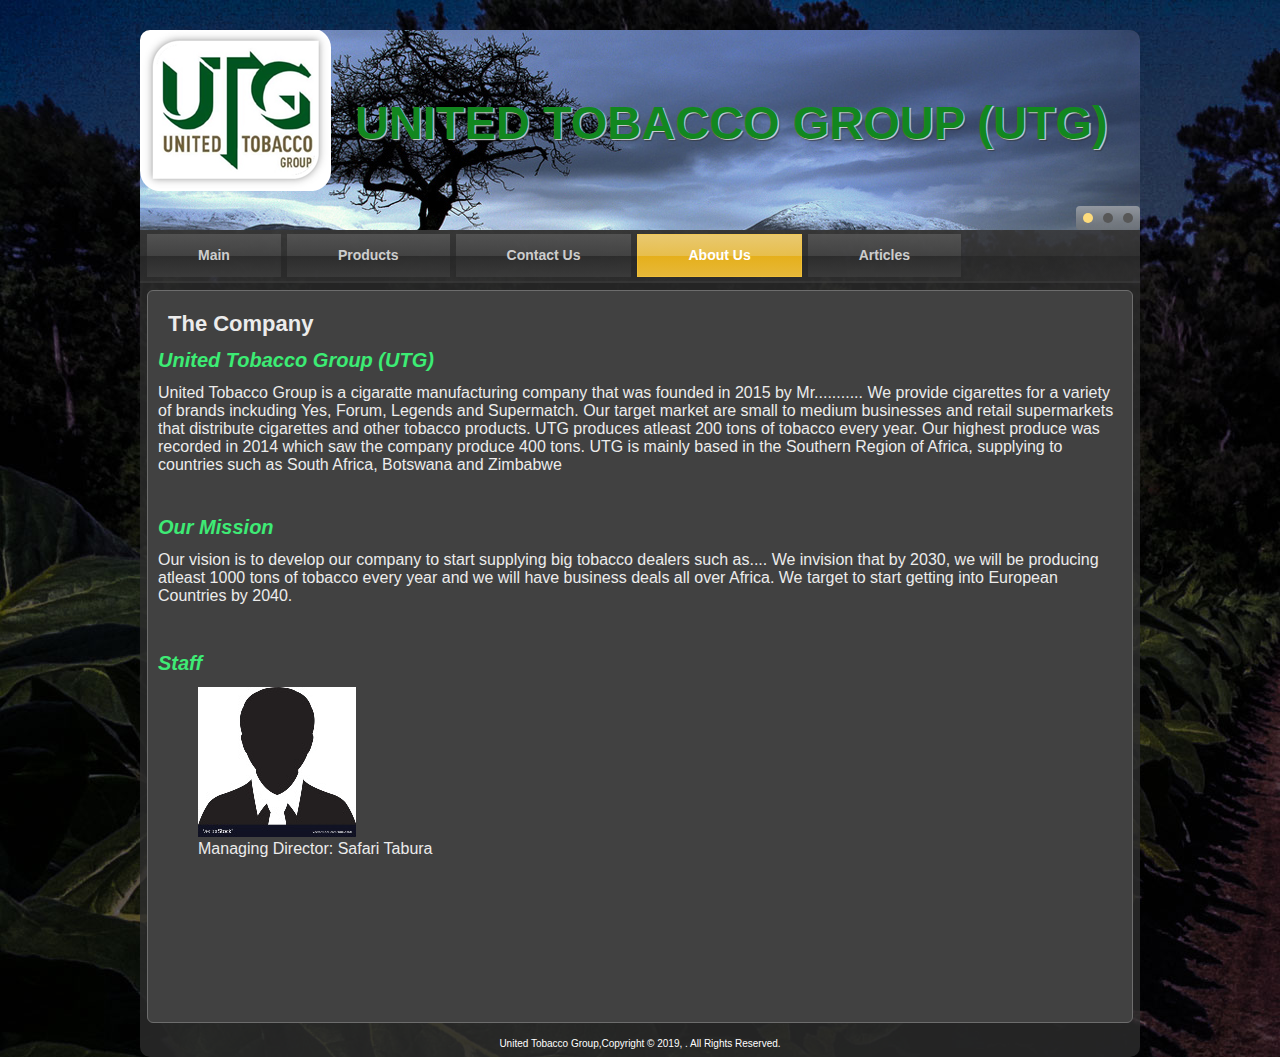
==== commit a01c4c62: "Removed the Artisteer Footer Message" ====
--- a/about-us.html
+++ b/about-us.html
@@ -79,9 +79,7 @@
 </footer>
 
     </div>
-    <p class="art-page-footer">
-        <span id="art-footnote-links"><a href="http://www.artisteer.com/" target="_blank">Web Template</a> created with Artisteer.</span>
-    </p>
+
 </div>
 
 
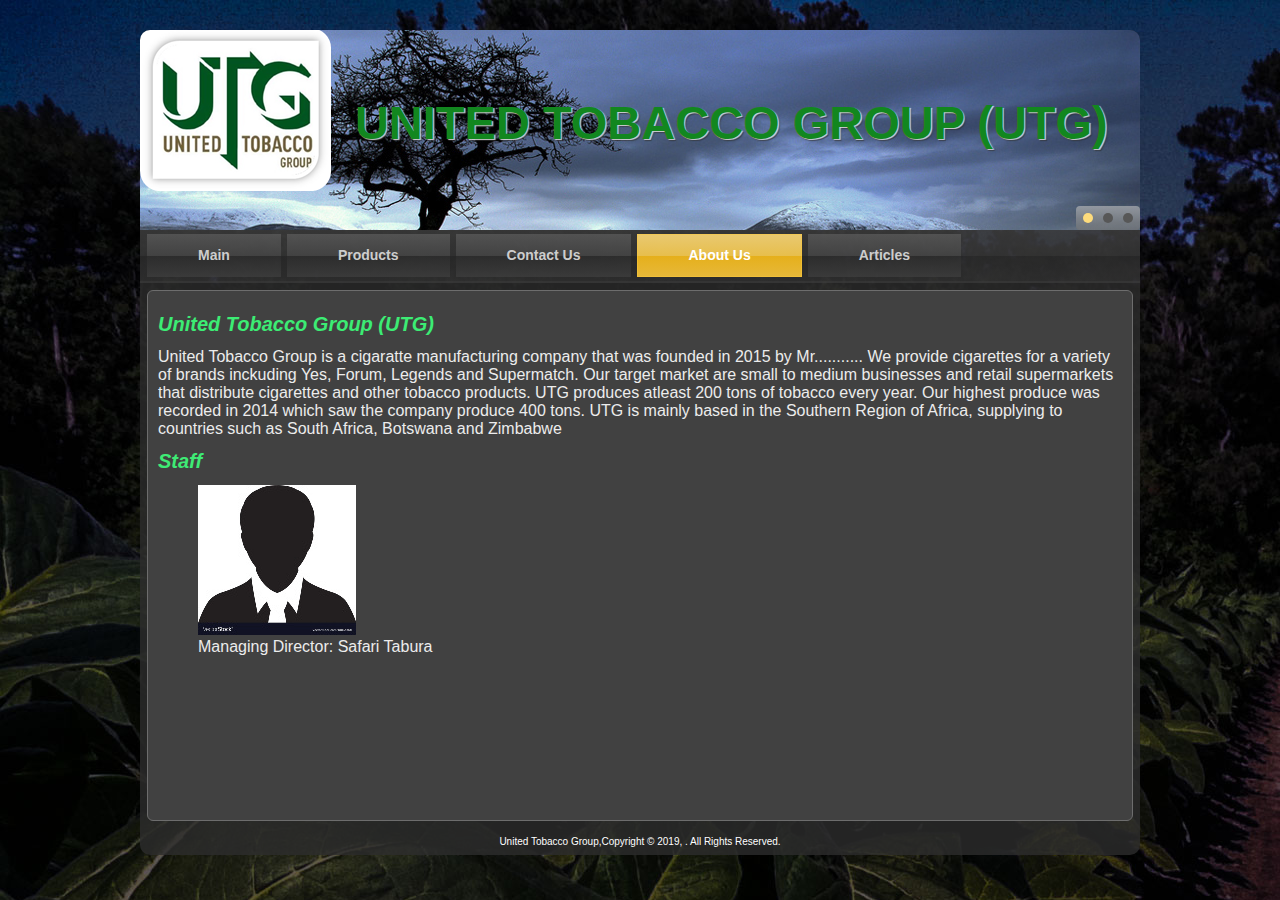
==== commit 36d87739: "Client feedback changes: Removed Mission and Tobacco picture with child" ====
--- a/about-us.html
+++ b/about-us.html
@@ -60,9 +60,31 @@
                 <div class="art-content-layout">
                     <div class="art-content-layout-row">
                         <div class="art-layout-cell art-content"><article class="art-post art-article">
-                                <h2 class="art-postheader">The Company</h2>
-                                                
-                <div class="art-postcontent art-postcontent-0 clearfix"><p><span style="font-weight: bold; font-style: italic; font-size: 20px; color: #3CEC74;">United Tobacco Group (UTG)</span></p><p><span style="font-size: 16px;">United Tobacco Group is a cigaratte manufacturing company that was founded in 2015 by Mr........... We provide cigarettes for a variety of brands inckuding Yes, Forum, Legends and Supermatch. Our target market are small to medium businesses and retail supermarkets that distribute cigarettes and other tobacco products. UTG produces atleast 200 tons of tobacco every year. Our highest produce was recorded in 2014 which saw the company produce 400 tons. UTG is mainly based in the Southern Region of Africa, supplying to countries such as South Africa, Botswana and Zimbabwe</span><br></p><p><span style="font-size: 16px;"><br></span></p><p><span style="font-family: Verdana, Geneva, Arial, Helvetica, sans-serif; font-size: 20px; font-weight: bold; font-style: italic; color: #3EEB75;">Our Mission</span></p><p><span style="font-size: 16px;">Our vision is to develop our company to start supplying big tobacco dealers such as.... We invision that by 2030, we will be producing atleast 1000 tons of tobacco every year and we will have business deals all over Africa. We target to start getting into European Countries by 2040.<span style="font-family: Verdana, Geneva, Arial, Helvetica, sans-serif; font-weight: bold; font-style: italic; color: rgb(62, 235, 117);"><br></span></span></p><p><span style="font-family: Verdana, Geneva, Arial, Helvetica, sans-serif; font-size: 20px; font-weight: bold; font-style: italic; color: #3EEB75;"><br></span></p><p><span style="font-family: Verdana, Geneva, Arial, Helvetica, sans-serif; font-size: 20px; font-weight: bold; font-style: italic; color: #3EEB75;">Staff</span></p><p>
+                                             
+                <div class="art-postcontent art-postcontent-0 clearfix"><p><span style="font-weight: bold; font-style: italic; font-size: 20px; color: #3CEC74;">United Tobacco Group (UTG)</span></p>
+				
+				<p><span style="font-size: 16px;">
+				United Tobacco Group is a cigaratte manufacturing company that was founded in 2015 by Mr........... We provide cigarettes for a variety of brands inckuding Yes, 
+				Forum, Legends and Supermatch. Our target market are small to medium businesses and retail supermarkets that distribute cigarettes and other tobacco products. 
+				UTG produces atleast 200 tons of tobacco every year. Our highest produce was recorded in 2014 which saw the company produce 400 tons. UTG is mainly based in 
+				the Southern Region of Africa, supplying to countries such as South Africa, Botswana and Zimbabwe</span>
+				<br></p>
+				<p><span style="font-family: Verdana, Geneva, Arial, Helvetica, sans-serif; font-size: 20px; font-weight: bold; font-style: italic; color: #3EEB75;">
+				
+				<!--
+				Our Mission</span></p>
+				<p><span style="font-size: 16px;">
+				
+				***************************************************************************************************************************************************************
+				
+				Our vision is to develop our company to start supplying big tobacco dealers such as.... We invision that by 2030, we will be producing atleast 1000 tons of 
+				tobacco every year and we will have business deals all over Africa. We target to start getting into European Countries by 2040.
+				
+				***************************************************************************************************************************************************************
+				
+				</span></p><p><span style="font-family: Verdana, Geneva, Arial, Helvetica, sans-serif; font-size: 20px; font-weight: bold; font-style: italic; color: #3EEB75;"><br></span></p>
+				-->
+				<p><span style="font-family: Verdana, Geneva, Arial, Helvetica, sans-serif; font-size: 20px; font-weight: bold; font-style: italic; color: #3EEB75;">Staff</span></p><p>
 
 </p><figure>
 	<img width="158" height="150" alt="" class="art-lightbox" src="images/person.jpg" >
